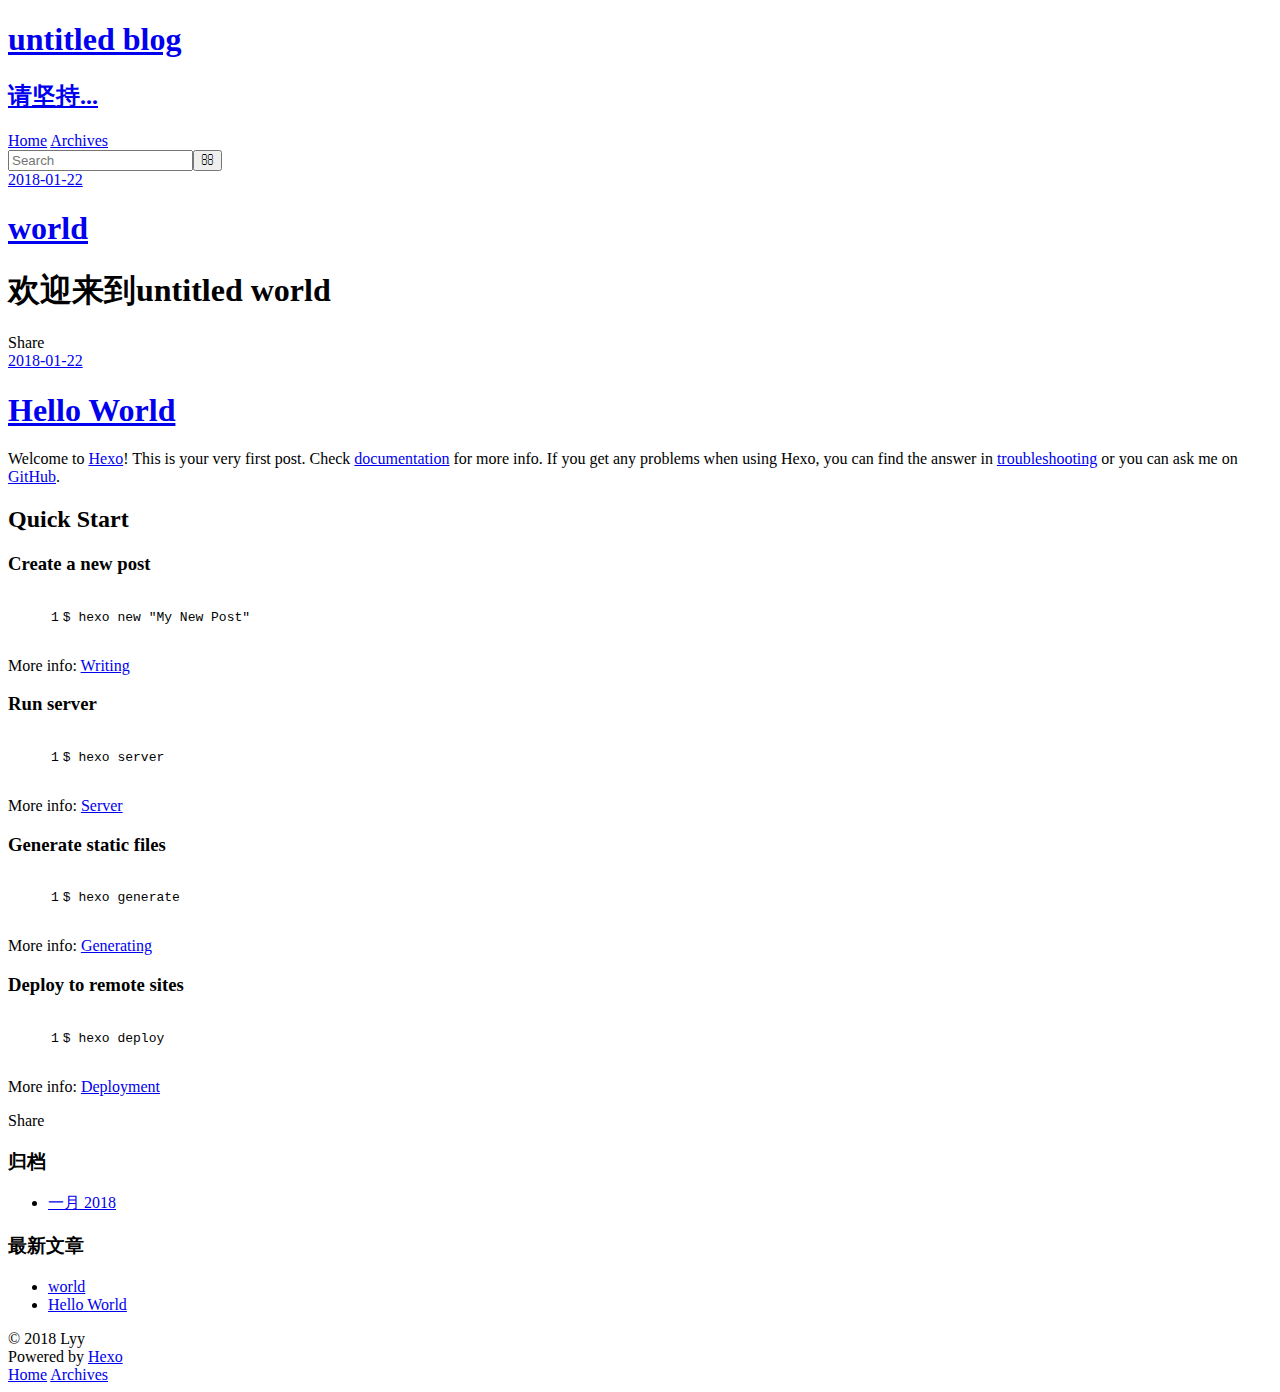
==== index.html @ 272313e8 "Site updated: 2018-01-22 14:54:11" ====
<!DOCTYPE html>
<html>
<head>
  <meta charset="utf-8">
  

  
  <title>untitled blog</title>
  <meta name="viewport" content="width=device-width, initial-scale=1, maximum-scale=1">
  <meta property="og:type" content="website">
<meta property="og:title" content="untitled blog">
<meta property="og:url" content="http://yoursite.com/index.html">
<meta property="og:site_name" content="untitled blog">
<meta property="og:locale" content="zh-CN">
<meta name="twitter:card" content="summary">
<meta name="twitter:title" content="untitled blog">
  
    <link rel="alternate" href="/atom.xml" title="untitled blog" type="application/atom+xml">
  
  
    <link rel="icon" href="/favicon.png">
  
  
    <link href="//fonts.googleapis.com/css?family=Source+Code+Pro" rel="stylesheet" type="text/css">
  
  <link rel="stylesheet" href="/css/style.css">
</head>

<body>
  <div id="container">
    <div id="wrap">
      <header id="header">
  <div id="banner"></div>
  <div id="header-outer" class="outer">
    <div id="header-title" class="inner">
      <h1 id="logo-wrap">
        <a href="/" id="logo">untitled blog</a>
      </h1>
      
        <h2 id="subtitle-wrap">
          <a href="/" id="subtitle">请坚持...</a>
        </h2>
      
    </div>
    <div id="header-inner" class="inner">
      <nav id="main-nav">
        <a id="main-nav-toggle" class="nav-icon"></a>
        
          <a class="main-nav-link" href="/">Home</a>
        
          <a class="main-nav-link" href="/archives">Archives</a>
        
      </nav>
      <nav id="sub-nav">
        
          <a id="nav-rss-link" class="nav-icon" href="/atom.xml" title="RSS Feed"></a>
        
        <a id="nav-search-btn" class="nav-icon" title="搜索"></a>
      </nav>
      <div id="search-form-wrap">
        <form action="//google.com/search" method="get" accept-charset="UTF-8" class="search-form"><input type="search" name="q" class="search-form-input" placeholder="Search"><button type="submit" class="search-form-submit">&#xF002;</button><input type="hidden" name="sitesearch" value="http://yoursite.com"></form>
      </div>
    </div>
  </div>
</header>
      <div class="outer">
        <section id="main">
  
    <article id="welcome-world" class="article article-type-welcome" itemscope itemprop="blogPost">
  <div class="article-meta">
    <a href="/2018/01/22/world/" class="article-date">
  <time datetime="2018-01-22T06:52:29.000Z" itemprop="datePublished">2018-01-22</time>
</a>
    
  </div>
  <div class="article-inner">
    
    
      <header class="article-header">
        
  
    <h1 itemprop="name">
      <a class="article-title" href="/2018/01/22/world/">world</a>
    </h1>
  

      </header>
    
    <div class="article-entry" itemprop="articleBody">
      
        <h1 id="欢迎来到untitled-world"><a href="#欢迎来到untitled-world" class="headerlink" title="欢迎来到untitled world"></a>欢迎来到untitled world</h1>
      
    </div>
    <footer class="article-footer">
      <a data-url="http://yoursite.com/2018/01/22/world/" data-id="cjcpuvu780000gp9j2wsirsv7" class="article-share-link">Share</a>
      
      
    </footer>
  </div>
  
</article>


  
    <article id="post-hello-world" class="article article-type-post" itemscope itemprop="blogPost">
  <div class="article-meta">
    <a href="/2018/01/22/hello-world/" class="article-date">
  <time datetime="2018-01-22T06:43:22.000Z" itemprop="datePublished">2018-01-22</time>
</a>
    
  </div>
  <div class="article-inner">
    
    
      <header class="article-header">
        
  
    <h1 itemprop="name">
      <a class="article-title" href="/2018/01/22/hello-world/">Hello World</a>
    </h1>
  

      </header>
    
    <div class="article-entry" itemprop="articleBody">
      
        <p>Welcome to <a href="https://hexo.io/" target="_blank" rel="noopener">Hexo</a>! This is your very first post. Check <a href="https://hexo.io/docs/" target="_blank" rel="noopener">documentation</a> for more info. If you get any problems when using Hexo, you can find the answer in <a href="https://hexo.io/docs/troubleshooting.html" target="_blank" rel="noopener">troubleshooting</a> or you can ask me on <a href="https://github.com/hexojs/hexo/issues" target="_blank" rel="noopener">GitHub</a>.</p>
<h2 id="Quick-Start"><a href="#Quick-Start" class="headerlink" title="Quick Start"></a>Quick Start</h2><h3 id="Create-a-new-post"><a href="#Create-a-new-post" class="headerlink" title="Create a new post"></a>Create a new post</h3><figure class="highlight bash"><table><tr><td class="gutter"><pre><span class="line">1</span><br></pre></td><td class="code"><pre><span class="line">$ hexo new <span class="string">"My New Post"</span></span><br></pre></td></tr></table></figure>
<p>More info: <a href="https://hexo.io/docs/writing.html" target="_blank" rel="noopener">Writing</a></p>
<h3 id="Run-server"><a href="#Run-server" class="headerlink" title="Run server"></a>Run server</h3><figure class="highlight bash"><table><tr><td class="gutter"><pre><span class="line">1</span><br></pre></td><td class="code"><pre><span class="line">$ hexo server</span><br></pre></td></tr></table></figure>
<p>More info: <a href="https://hexo.io/docs/server.html" target="_blank" rel="noopener">Server</a></p>
<h3 id="Generate-static-files"><a href="#Generate-static-files" class="headerlink" title="Generate static files"></a>Generate static files</h3><figure class="highlight bash"><table><tr><td class="gutter"><pre><span class="line">1</span><br></pre></td><td class="code"><pre><span class="line">$ hexo generate</span><br></pre></td></tr></table></figure>
<p>More info: <a href="https://hexo.io/docs/generating.html" target="_blank" rel="noopener">Generating</a></p>
<h3 id="Deploy-to-remote-sites"><a href="#Deploy-to-remote-sites" class="headerlink" title="Deploy to remote sites"></a>Deploy to remote sites</h3><figure class="highlight bash"><table><tr><td class="gutter"><pre><span class="line">1</span><br></pre></td><td class="code"><pre><span class="line">$ hexo deploy</span><br></pre></td></tr></table></figure>
<p>More info: <a href="https://hexo.io/docs/deployment.html" target="_blank" rel="noopener">Deployment</a></p>

      
    </div>
    <footer class="article-footer">
      <a data-url="http://yoursite.com/2018/01/22/hello-world/" data-id="cjcpuvu7d0001gp9js2d8llzy" class="article-share-link">Share</a>
      
      
    </footer>
  </div>
  
</article>


  


</section>
        
          <aside id="sidebar">
  
    

  
    

  
    
  
    
  <div class="widget-wrap">
    <h3 class="widget-title">归档</h3>
    <div class="widget">
      <ul class="archive-list"><li class="archive-list-item"><a class="archive-list-link" href="/archives/2018/01/">一月 2018</a></li></ul>
    </div>
  </div>


  
    
  <div class="widget-wrap">
    <h3 class="widget-title">最新文章</h3>
    <div class="widget">
      <ul>
        
          <li>
            <a href="/2018/01/22/world/">world</a>
          </li>
        
          <li>
            <a href="/2018/01/22/hello-world/">Hello World</a>
          </li>
        
      </ul>
    </div>
  </div>

  
</aside>
        
      </div>
      <footer id="footer">
  
  <div class="outer">
    <div id="footer-info" class="inner">
      &copy; 2018 Lyy<br>
      Powered by <a href="http://hexo.io/" target="_blank">Hexo</a>
    </div>
  </div>
</footer>
    </div>
    <nav id="mobile-nav">
  
    <a href="/" class="mobile-nav-link">Home</a>
  
    <a href="/archives" class="mobile-nav-link">Archives</a>
  
</nav>
    

<script src="//ajax.googleapis.com/ajax/libs/jquery/2.0.3/jquery.min.js"></script>


  <link rel="stylesheet" href="/fancybox/jquery.fancybox.css">
  <script src="/fancybox/jquery.fancybox.pack.js"></script>


<script src="/js/script.js"></script>



  </div>
</body>
</html>
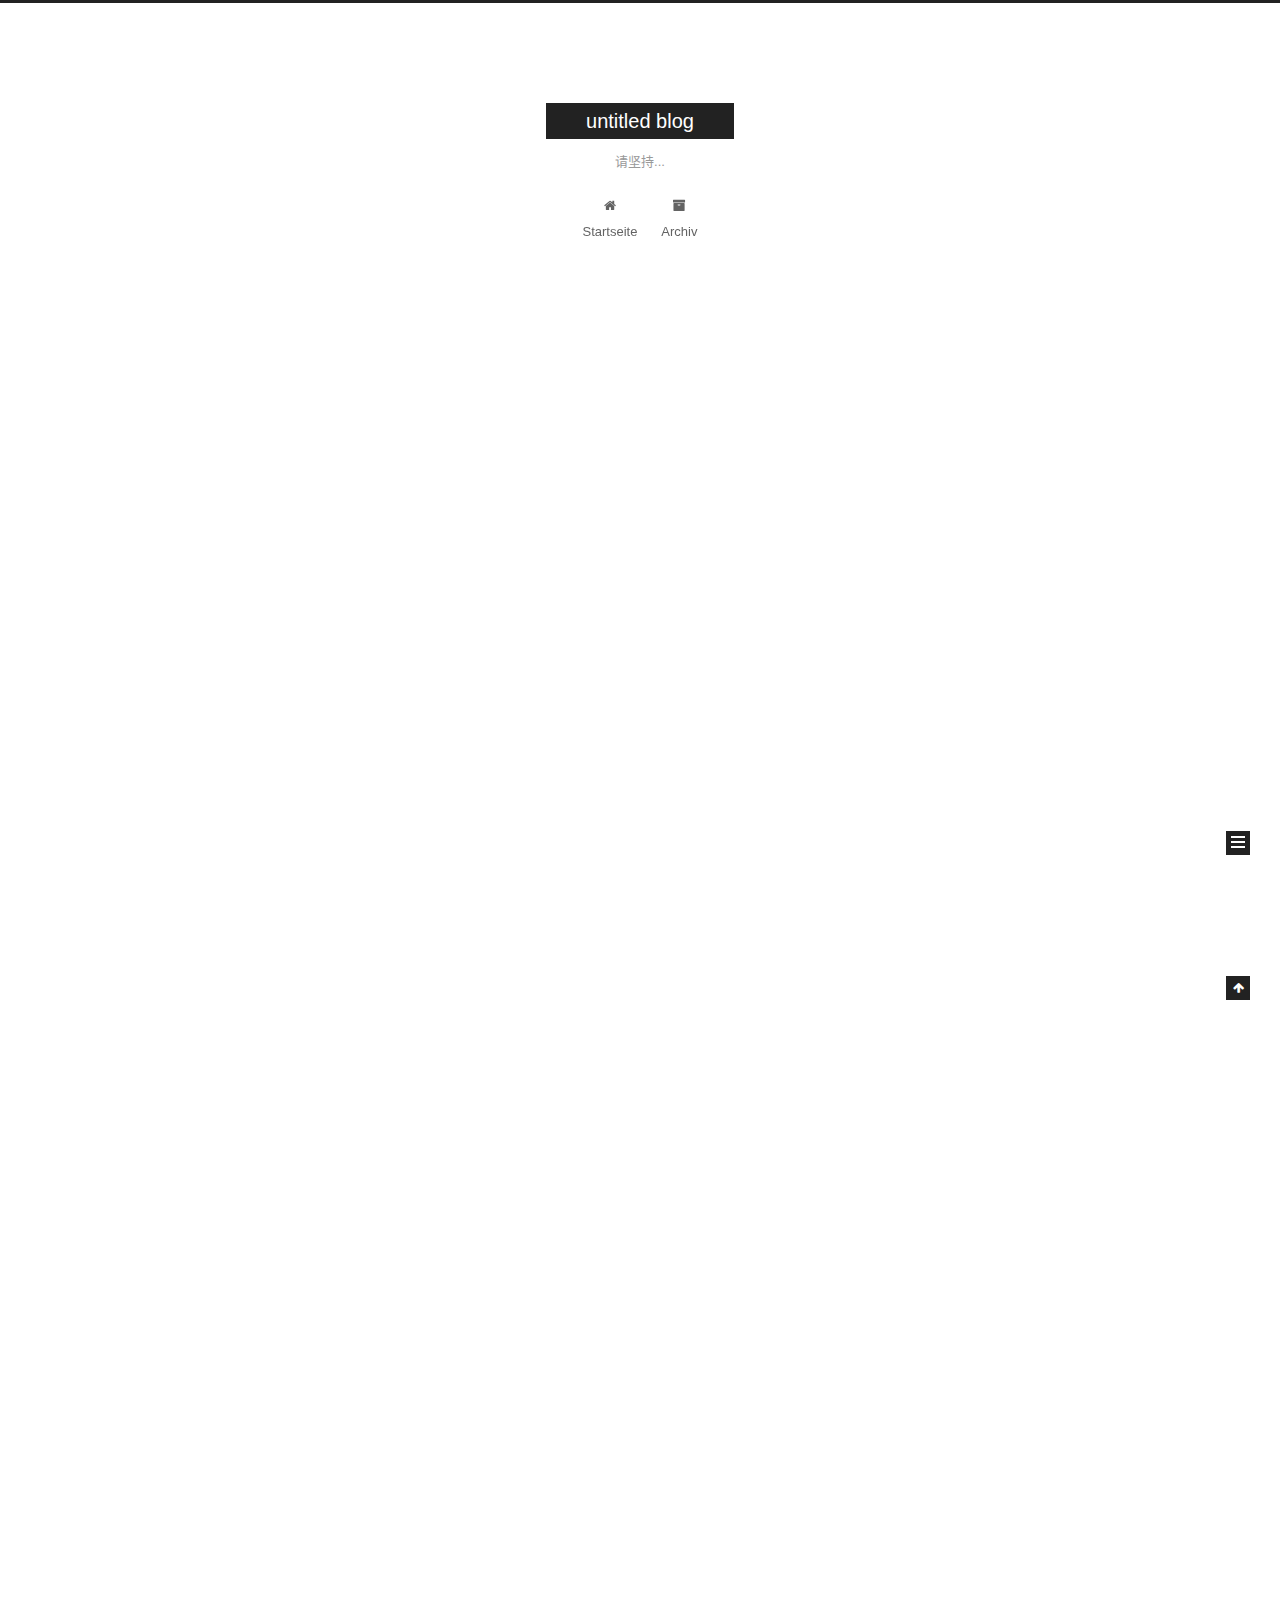
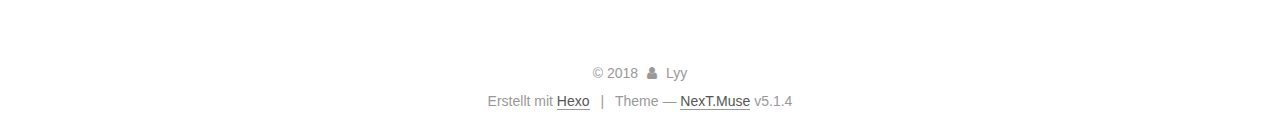
==== commit edd8219b: "Site updated: 2018-01-22 15:15:14" ====
--- a/index.html
+++ b/index.html
@@ -1,130 +1,425 @@
 <!DOCTYPE html>
-<html>
+
+
+
+  
+
+
+<html class="theme-next muse use-motion" lang="zh-CN">
 <head>
-  <meta charset="utf-8">
-  
-
-  
-  <title>untitled blog</title>
-  <meta name="viewport" content="width=device-width, initial-scale=1, maximum-scale=1">
-  <meta property="og:type" content="website">
+  <meta charset="UTF-8"/>
+<meta http-equiv="X-UA-Compatible" content="IE=edge" />
+<meta name="viewport" content="width=device-width, initial-scale=1, maximum-scale=1"/>
+<meta name="theme-color" content="#222">
+
+
+
+
+
+
+
+
+
+<meta http-equiv="Cache-Control" content="no-transform" />
+<meta http-equiv="Cache-Control" content="no-siteapp" />
+
+
+
+
+
+
+
+
+
+
+
+
+
+
+
+
+  
+  
+  <link href="/lib/fancybox/source/jquery.fancybox.css?v=2.1.5" rel="stylesheet" type="text/css" />
+
+
+
+
+
+
+
+<link href="/lib/font-awesome/css/font-awesome.min.css?v=4.6.2" rel="stylesheet" type="text/css" />
+
+<link href="/css/main.css?v=5.1.4" rel="stylesheet" type="text/css" />
+
+
+  <link rel="apple-touch-icon" sizes="180x180" href="/images/apple-touch-icon-next.png?v=5.1.4">
+
+
+  <link rel="icon" type="image/png" sizes="32x32" href="/images/favicon-32x32-next.png?v=5.1.4">
+
+
+  <link rel="icon" type="image/png" sizes="16x16" href="/images/favicon-16x16-next.png?v=5.1.4">
+
+
+  <link rel="mask-icon" href="/images/logo.svg?v=5.1.4" color="#222">
+
+
+
+
+
+  <meta name="keywords" content="Hexo, NexT" />
+
+
+
+
+
+
+
+
+
+
+<meta property="og:type" content="website">
 <meta property="og:title" content="untitled blog">
 <meta property="og:url" content="http://yoursite.com/index.html">
 <meta property="og:site_name" content="untitled blog">
 <meta property="og:locale" content="zh-CN">
 <meta name="twitter:card" content="summary">
 <meta name="twitter:title" content="untitled blog">
-  
-    <link rel="alternate" href="/atom.xml" title="untitled blog" type="application/atom+xml">
-  
-  
-    <link rel="icon" href="/favicon.png">
-  
-  
-    <link href="//fonts.googleapis.com/css?family=Source+Code+Pro" rel="stylesheet" type="text/css">
-  
-  <link rel="stylesheet" href="/css/style.css">
+
+
+
+<script type="text/javascript" id="hexo.configurations">
+  var NexT = window.NexT || {};
+  var CONFIG = {
+    root: '/',
+    scheme: 'Muse',
+    version: '5.1.4',
+    sidebar: {"position":"left","display":"post","offset":12,"b2t":false,"scrollpercent":false,"onmobile":false},
+    fancybox: true,
+    tabs: true,
+    motion: {"enable":true,"async":false,"transition":{"post_block":"fadeIn","post_header":"slideDownIn","post_body":"slideDownIn","coll_header":"slideLeftIn","sidebar":"slideUpIn"}},
+    duoshuo: {
+      userId: '0',
+      author: 'Author'
+    },
+    algolia: {
+      applicationID: '',
+      apiKey: '',
+      indexName: '',
+      hits: {"per_page":10},
+      labels: {"input_placeholder":"Search for Posts","hits_empty":"We didn't find any results for the search: ${query}","hits_stats":"${hits} results found in ${time} ms"}
+    }
+  };
+</script>
+
+
+
+  <link rel="canonical" href="http://yoursite.com/"/>
+
+
+
+
+
+  <title>untitled blog</title>
+  
+
+
+
+
+
+
+
+
 </head>
 
-<body>
-  <div id="container">
-    <div id="wrap">
-      <header id="header">
-  <div id="banner"></div>
-  <div id="header-outer" class="outer">
-    <div id="header-title" class="inner">
-      <h1 id="logo-wrap">
-        <a href="/" id="logo">untitled blog</a>
-      </h1>
-      
-        <h2 id="subtitle-wrap">
-          <a href="/" id="subtitle">请坚持...</a>
-        </h2>
-      
+<body itemscope itemtype="http://schema.org/WebPage" lang="zh-CN">
+
+  
+  
+    
+  
+
+  <div class="container sidebar-position-left 
+  page-home">
+    <div class="headband"></div>
+
+    <header id="header" class="header" itemscope itemtype="http://schema.org/WPHeader">
+      <div class="header-inner"><div class="site-brand-wrapper">
+  <div class="site-meta ">
+    
+
+    <div class="custom-logo-site-title">
+      <a href="/"  class="brand" rel="start">
+        <span class="logo-line-before"><i></i></span>
+        <span class="site-title">untitled blog</span>
+        <span class="logo-line-after"><i></i></span>
+      </a>
     </div>
-    <div id="header-inner" class="inner">
-      <nav id="main-nav">
-        <a id="main-nav-toggle" class="nav-icon"></a>
-        
-          <a class="main-nav-link" href="/">Home</a>
-        
-          <a class="main-nav-link" href="/archives">Archives</a>
-        
-      </nav>
-      <nav id="sub-nav">
-        
-          <a id="nav-rss-link" class="nav-icon" href="/atom.xml" title="RSS Feed"></a>
-        
-        <a id="nav-search-btn" class="nav-icon" title="搜索"></a>
-      </nav>
-      <div id="search-form-wrap">
-        <form action="//google.com/search" method="get" accept-charset="UTF-8" class="search-form"><input type="search" name="q" class="search-form-input" placeholder="Search"><button type="submit" class="search-form-submit">&#xF002;</button><input type="hidden" name="sitesearch" value="http://yoursite.com"></form>
-      </div>
+      
+        <p class="site-subtitle">请坚持...</p>
+      
+  </div>
+
+  <div class="site-nav-toggle">
+    <button>
+      <span class="btn-bar"></span>
+      <span class="btn-bar"></span>
+      <span class="btn-bar"></span>
+    </button>
+  </div>
+</div>
+
+<nav class="site-nav">
+  
+
+  
+    <ul id="menu" class="menu">
+      
+        
+        <li class="menu-item menu-item-home">
+          <a href="/" rel="section">
+            
+              <i class="menu-item-icon fa fa-fw fa-home"></i> <br />
+            
+            Startseite
+          </a>
+        </li>
+      
+        
+        <li class="menu-item menu-item-archives">
+          <a href="/archives/" rel="section">
+            
+              <i class="menu-item-icon fa fa-fw fa-archive"></i> <br />
+            
+            Archiv
+          </a>
+        </li>
+      
+
+      
+    </ul>
+  
+
+  
+</nav>
+
+
+
+ </div>
+    </header>
+
+    <main id="main" class="main">
+      <div class="main-inner">
+        <div class="content-wrap">
+          <div id="content" class="content">
+            
+  <section id="posts" class="posts-expand">
+    
+      
+
+  
+
+  
+  
+  
+
+  <article class="post post-type-normal" itemscope itemtype="http://schema.org/Article">
+  
+  
+  
+  <div class="post-block">
+    <link itemprop="mainEntityOfPage" href="http://yoursite.com/2018/01/22/world/">
+
+    <span hidden itemprop="author" itemscope itemtype="http://schema.org/Person">
+      <meta itemprop="name" content="Lyy">
+      <meta itemprop="description" content="">
+      <meta itemprop="image" content="/images/avatar.gif">
+    </span>
+
+    <span hidden itemprop="publisher" itemscope itemtype="http://schema.org/Organization">
+      <meta itemprop="name" content="untitled blog">
+    </span>
+
+    
+      <header class="post-header">
+
+        
+        
+          <h1 class="post-title" itemprop="name headline">
+                
+                <a class="post-title-link" href="/2018/01/22/world/" itemprop="url">world</a></h1>
+        
+
+        <div class="post-meta">
+          <span class="post-time">
+            
+              <span class="post-meta-item-icon">
+                <i class="fa fa-calendar-o"></i>
+              </span>
+              
+                <span class="post-meta-item-text">Veröffentlicht am</span>
+              
+              <time title="Post created" itemprop="dateCreated datePublished" datetime="2018-01-22T14:52:29+08:00">
+                2018-01-22
+              </time>
+            
+
+            
+
+            
+          </span>
+
+          
+
+          
+            
+          
+
+          
+          
+
+          
+
+          
+
+          
+
+        </div>
+      </header>
+    
+
+    
+    
+    
+    <div class="post-body" itemprop="articleBody">
+
+      
+      
+
+      
+        
+          
+            <h1 id="欢迎来到untitled-world"><a href="#欢迎来到untitled-world" class="headerlink" title="欢迎来到untitled world"></a>欢迎来到untitled world</h1>
+          
+        
+      
     </div>
-  </div>
-</header>
-      <div class="outer">
-        <section id="main">
-  
-    <article id="welcome-world" class="article article-type-welcome" itemscope itemprop="blogPost">
-  <div class="article-meta">
-    <a href="/2018/01/22/world/" class="article-date">
-  <time datetime="2018-01-22T06:52:29.000Z" itemprop="datePublished">2018-01-22</time>
-</a>
-    
-  </div>
-  <div class="article-inner">
-    
-    
-      <header class="article-header">
-        
-  
-    <h1 itemprop="name">
-      <a class="article-title" href="/2018/01/22/world/">world</a>
-    </h1>
-  
-
-      </header>
-    
-    <div class="article-entry" itemprop="articleBody">
-      
-        <h1 id="欢迎来到untitled-world"><a href="#欢迎来到untitled-world" class="headerlink" title="欢迎来到untitled world"></a>欢迎来到untitled world</h1>
-      
-    </div>
-    <footer class="article-footer">
-      <a data-url="http://yoursite.com/2018/01/22/world/" data-id="cjcpuvu780000gp9j2wsirsv7" class="article-share-link">Share</a>
-      
+    
+    
+    
+
+    
+
+    
+
+    
+
+    <footer class="post-footer">
+      
+
+      
+
+      
+
+      
+      
+        <div class="post-eof"></div>
       
     </footer>
   </div>
   
-</article>
-
-
-  
-    <article id="post-hello-world" class="article article-type-post" itemscope itemprop="blogPost">
-  <div class="article-meta">
-    <a href="/2018/01/22/hello-world/" class="article-date">
-  <time datetime="2018-01-22T06:43:22.000Z" itemprop="datePublished">2018-01-22</time>
-</a>
-    
-  </div>
-  <div class="article-inner">
-    
-    
-      <header class="article-header">
-        
-  
-    <h1 itemprop="name">
-      <a class="article-title" href="/2018/01/22/hello-world/">Hello World</a>
-    </h1>
-  
-
+  
+  
+  </article>
+
+
+    
+      
+
+  
+
+  
+  
+  
+
+  <article class="post post-type-normal" itemscope itemtype="http://schema.org/Article">
+  
+  
+  
+  <div class="post-block">
+    <link itemprop="mainEntityOfPage" href="http://yoursite.com/2018/01/22/hello-world/">
+
+    <span hidden itemprop="author" itemscope itemtype="http://schema.org/Person">
+      <meta itemprop="name" content="Lyy">
+      <meta itemprop="description" content="">
+      <meta itemprop="image" content="/images/avatar.gif">
+    </span>
+
+    <span hidden itemprop="publisher" itemscope itemtype="http://schema.org/Organization">
+      <meta itemprop="name" content="untitled blog">
+    </span>
+
+    
+      <header class="post-header">
+
+        
+        
+          <h1 class="post-title" itemprop="name headline">
+                
+                <a class="post-title-link" href="/2018/01/22/hello-world/" itemprop="url">Hello World</a></h1>
+        
+
+        <div class="post-meta">
+          <span class="post-time">
+            
+              <span class="post-meta-item-icon">
+                <i class="fa fa-calendar-o"></i>
+              </span>
+              
+                <span class="post-meta-item-text">Veröffentlicht am</span>
+              
+              <time title="Post created" itemprop="dateCreated datePublished" datetime="2018-01-22T14:43:22+08:00">
+                2018-01-22
+              </time>
+            
+
+            
+
+            
+          </span>
+
+          
+
+          
+            
+          
+
+          
+          
+
+          
+
+          
+
+          
+
+        </div>
       </header>
     
-    <div class="article-entry" itemprop="articleBody">
-      
-        <p>Welcome to <a href="https://hexo.io/" target="_blank" rel="noopener">Hexo</a>! This is your very first post. Check <a href="https://hexo.io/docs/" target="_blank" rel="noopener">documentation</a> for more info. If you get any problems when using Hexo, you can find the answer in <a href="https://hexo.io/docs/troubleshooting.html" target="_blank" rel="noopener">troubleshooting</a> or you can ask me on <a href="https://github.com/hexojs/hexo/issues" target="_blank" rel="noopener">GitHub</a>.</p>
+
+    
+    
+    
+    <div class="post-body" itemprop="articleBody">
+
+      
+      
+
+      
+        
+          
+            <p>Welcome to <a href="https://hexo.io/" target="_blank" rel="noopener">Hexo</a>! This is your very first post. Check <a href="https://hexo.io/docs/" target="_blank" rel="noopener">documentation</a> for more info. If you get any problems when using Hexo, you can find the answer in <a href="https://hexo.io/docs/troubleshooting.html" target="_blank" rel="noopener">troubleshooting</a> or you can ask me on <a href="https://github.com/hexojs/hexo/issues" target="_blank" rel="noopener">GitHub</a>.</p>
 <h2 id="Quick-Start"><a href="#Quick-Start" class="headerlink" title="Quick Start"></a>Quick Start</h2><h3 id="Create-a-new-post"><a href="#Create-a-new-post" class="headerlink" title="Create a new post"></a>Create a new post</h3><figure class="highlight bash"><table><tr><td class="gutter"><pre><span class="line">1</span><br></pre></td><td class="code"><pre><span class="line">$ hexo new <span class="string">"My New Post"</span></span><br></pre></td></tr></table></figure>
 <p>More info: <a href="https://hexo.io/docs/writing.html" target="_blank" rel="noopener">Writing</a></p>
 <h3 id="Run-server"><a href="#Run-server" class="headerlink" title="Run server"></a>Run server</h3><figure class="highlight bash"><table><tr><td class="gutter"><pre><span class="line">1</span><br></pre></td><td class="code"><pre><span class="line">$ hexo server</span><br></pre></td></tr></table></figure>
@@ -134,95 +429,307 @@
 <h3 id="Deploy-to-remote-sites"><a href="#Deploy-to-remote-sites" class="headerlink" title="Deploy to remote sites"></a>Deploy to remote sites</h3><figure class="highlight bash"><table><tr><td class="gutter"><pre><span class="line">1</span><br></pre></td><td class="code"><pre><span class="line">$ hexo deploy</span><br></pre></td></tr></table></figure>
 <p>More info: <a href="https://hexo.io/docs/deployment.html" target="_blank" rel="noopener">Deployment</a></p>
 
+          
+        
       
     </div>
-    <footer class="article-footer">
-      <a data-url="http://yoursite.com/2018/01/22/hello-world/" data-id="cjcpuvu7d0001gp9js2d8llzy" class="article-share-link">Share</a>
-      
+    
+    
+    
+
+    
+
+    
+
+    
+
+    <footer class="post-footer">
+      
+
+      
+
+      
+
+      
+      
+        <div class="post-eof"></div>
       
     </footer>
   </div>
   
-</article>
-
-
-  
-
-
-</section>
-        
-          <aside id="sidebar">
-  
-    
-
-  
-    
-
-  
-    
-  
-    
-  <div class="widget-wrap">
-    <h3 class="widget-title">归档</h3>
-    <div class="widget">
-      <ul class="archive-list"><li class="archive-list-item"><a class="archive-list-link" href="/archives/2018/01/">一月 2018</a></li></ul>
+  
+  
+  </article>
+
+
+    
+  </section>
+
+  
+
+
+          </div>
+          
+
+
+          
+
+        </div>
+        
+          
+  
+  <div class="sidebar-toggle">
+    <div class="sidebar-toggle-line-wrap">
+      <span class="sidebar-toggle-line sidebar-toggle-line-first"></span>
+      <span class="sidebar-toggle-line sidebar-toggle-line-middle"></span>
+      <span class="sidebar-toggle-line sidebar-toggle-line-last"></span>
     </div>
   </div>
 
-
-  
-    
-  <div class="widget-wrap">
-    <h3 class="widget-title">最新文章</h3>
-    <div class="widget">
-      <ul>
-        
-          <li>
-            <a href="/2018/01/22/world/">world</a>
-          </li>
-        
-          <li>
-            <a href="/2018/01/22/hello-world/">Hello World</a>
-          </li>
-        
-      </ul>
+  <aside id="sidebar" class="sidebar">
+    
+    <div class="sidebar-inner">
+
+      
+
+      
+
+      <section class="site-overview-wrap sidebar-panel sidebar-panel-active">
+        <div class="site-overview">
+          <div class="site-author motion-element" itemprop="author" itemscope itemtype="http://schema.org/Person">
+            
+              <p class="site-author-name" itemprop="name">Lyy</p>
+              <p class="site-description motion-element" itemprop="description"></p>
+          </div>
+
+          <nav class="site-state motion-element">
+
+            
+              <div class="site-state-item site-state-posts">
+              
+                <a href="/archives/">
+              
+                  <span class="site-state-item-count">2</span>
+                  <span class="site-state-item-name">Artikel</span>
+                </a>
+              </div>
+            
+
+            
+
+            
+
+          </nav>
+
+          
+
+          
+
+          
+          
+
+          
+          
+
+          
+
+        </div>
+      </section>
+
+      
+
+      
+
     </div>
+  </aside>
+
+
+        
+      </div>
+    </main>
+
+    <footer id="footer" class="footer">
+      <div class="footer-inner">
+        <div class="copyright">&copy; <span itemprop="copyrightYear">2018</span>
+  <span class="with-love">
+    <i class="fa fa-user"></i>
+  </span>
+  <span class="author" itemprop="copyrightHolder">Lyy</span>
+
+  
+</div>
+
+
+  <div class="powered-by">Erstellt mit  <a class="theme-link" target="_blank" href="https://hexo.io">Hexo</a></div>
+
+
+
+  <span class="post-meta-divider">|</span>
+
+
+
+  <div class="theme-info">Theme &mdash; <a class="theme-link" target="_blank" href="https://github.com/iissnan/hexo-theme-next">NexT.Muse</a> v5.1.4</div>
+
+
+
+
+        
+
+
+
+
+
+
+
+        
+      </div>
+    </footer>
+
+    
+      <div class="back-to-top">
+        <i class="fa fa-arrow-up"></i>
+        
+      </div>
+    
+
+    
+
   </div>
 
   
-</aside>
-        
-      </div>
-      <footer id="footer">
-  
-  <div class="outer">
-    <div id="footer-info" class="inner">
-      &copy; 2018 Lyy<br>
-      Powered by <a href="http://hexo.io/" target="_blank">Hexo</a>
-    </div>
-  </div>
-</footer>
-    </div>
-    <nav id="mobile-nav">
-  
-    <a href="/" class="mobile-nav-link">Home</a>
-  
-    <a href="/archives" class="mobile-nav-link">Archives</a>
-  
-</nav>
-    
-
-<script src="//ajax.googleapis.com/ajax/libs/jquery/2.0.3/jquery.min.js"></script>
-
-
-  <link rel="stylesheet" href="/fancybox/jquery.fancybox.css">
-  <script src="/fancybox/jquery.fancybox.pack.js"></script>
-
-
-<script src="/js/script.js"></script>
-
-
-
-  </div>
+
+<script type="text/javascript">
+  if (Object.prototype.toString.call(window.Promise) !== '[object Function]') {
+    window.Promise = null;
+  }
+</script>
+
+
+
+
+
+
+
+
+
+  
+
+
+
+
+
+
+
+
+
+
+
+
+  
+  
+    <script type="text/javascript" src="/lib/jquery/index.js?v=2.1.3"></script>
+  
+
+  
+  
+    <script type="text/javascript" src="/lib/fastclick/lib/fastclick.min.js?v=1.0.6"></script>
+  
+
+  
+  
+    <script type="text/javascript" src="/lib/jquery_lazyload/jquery.lazyload.js?v=1.9.7"></script>
+  
+
+  
+  
+    <script type="text/javascript" src="/lib/velocity/velocity.min.js?v=1.2.1"></script>
+  
+
+  
+  
+    <script type="text/javascript" src="/lib/velocity/velocity.ui.min.js?v=1.2.1"></script>
+  
+
+  
+  
+    <script type="text/javascript" src="/lib/fancybox/source/jquery.fancybox.pack.js?v=2.1.5"></script>
+  
+
+
+  
+
+
+  <script type="text/javascript" src="/js/src/utils.js?v=5.1.4"></script>
+
+  <script type="text/javascript" src="/js/src/motion.js?v=5.1.4"></script>
+
+
+
+  
+  
+
+  
+
+  
+
+
+  <script type="text/javascript" src="/js/src/bootstrap.js?v=5.1.4"></script>
+
+
+
+  
+
+
+  
+
+
+
+
+	
+
+
+
+
+
+  
+
+
+
+
+
+  
+
+
+
+
+
+
+
+
+
+
+
+
+  
+
+
+
+
+
+  
+
+  
+
+  
+
+  
+  
+
+  
+
+  
+
+  
+
 </body>
-</html>+</html>
--- a/css/main.css
+++ b/css/main.css
@@ -0,0 +1,2662 @@
+/* normalize.css v3.0.2 | MIT License | git.io/normalize */
+html {
+  font-family: sans-serif; /* 1 */
+  -ms-text-size-adjust: 100%; /* 2 */
+  -webkit-text-size-adjust: 100%; /* 2 */
+}
+body {
+  margin: 0;
+}
+article,
+aside,
+details,
+figcaption,
+figure,
+footer,
+header,
+hgroup,
+main,
+menu,
+nav,
+section,
+summary {
+  display: block;
+}
+audio,
+canvas,
+progress,
+video {
+  display: inline-block; /* 1 */
+  vertical-align: baseline; /* 2 */
+}
+audio:not([controls]) {
+  display: none;
+  height: 0;
+}
+[hidden],
+template {
+  display: none;
+}
+a {
+  background-color: transparent;
+}
+a:active,
+a:hover {
+  outline: 0;
+}
+abbr[title] {
+  border-bottom: 1px dotted;
+}
+b,
+strong {
+  font-weight: bold;
+}
+dfn {
+  font-style: italic;
+}
+h1 {
+  font-size: 2em;
+  margin: 0.67em 0;
+}
+mark {
+  background: #ff0;
+  color: #000;
+}
+small {
+  font-size: 80%;
+}
+sub,
+sup {
+  font-size: 75%;
+  line-height: 0;
+  position: relative;
+  vertical-align: baseline;
+}
+sup {
+  top: -0.5em;
+}
+sub {
+  bottom: -0.25em;
+}
+img {
+  border: 0;
+}
+svg:not(:root) {
+  overflow: hidden;
+}
+figure {
+  margin: 1em 40px;
+}
+hr {
+  -moz-box-sizing: content-box;
+  box-sizing: content-box;
+  height: 0;
+}
+pre {
+  overflow: auto;
+}
+code,
+kbd,
+pre,
+samp {
+  font-family: monospace, monospace;
+  font-size: 1em;
+}
+button,
+input,
+optgroup,
+select,
+textarea {
+  color: inherit; /* 1 */
+  font: inherit; /* 2 */
+  margin: 0; /* 3 */
+}
+button {
+  overflow: visible;
+}
+button,
+select {
+  text-transform: none;
+}
+button,
+html input[type="button"],
+input[type="reset"],
+input[type="submit"] {
+  -webkit-appearance: button; /* 2 */
+  cursor: pointer; /* 3 */
+}
+button[disabled],
+html input[disabled] {
+  cursor: default;
+}
+button::-moz-focus-inner,
+input::-moz-focus-inner {
+  border: 0;
+  padding: 0;
+}
+input {
+  line-height: normal;
+}
+input[type="checkbox"],
+input[type="radio"] {
+  box-sizing: border-box; /* 1 */
+  padding: 0; /* 2 */
+}
+input[type="number"]::-webkit-inner-spin-button,
+input[type="number"]::-webkit-outer-spin-button {
+  height: auto;
+}
+input[type="search"] {
+  -webkit-appearance: textfield; /* 1 */
+  -moz-box-sizing: content-box;
+  -webkit-box-sizing: content-box; /* 2 */
+  box-sizing: content-box;
+}
+input[type="search"]::-webkit-search-cancel-button,
+input[type="search"]::-webkit-search-decoration {
+  -webkit-appearance: none;
+}
+fieldset {
+  border: 1px solid #c0c0c0;
+  margin: 0 2px;
+  padding: 0.35em 0.625em 0.75em;
+}
+legend {
+  border: 0; /* 1 */
+  padding: 0; /* 2 */
+}
+textarea {
+  overflow: auto;
+}
+optgroup {
+  font-weight: bold;
+}
+table {
+  border-collapse: collapse;
+  border-spacing: 0;
+}
+td,
+th {
+  padding: 0;
+}
+::selection {
+  background: #262a30;
+  color: #fff;
+}
+body {
+  position: relative;
+  font-family: 'Lato', "PingFang SC", "Microsoft YaHei", sans-serif;
+  font-size: 14px;
+  line-height: 2;
+  color: #555;
+  background: #fff;
+}
+@media (max-width: 767px) {
+  body {
+    padding-right: 0 !important;
+  }
+}
+@media (min-width: 768px) and (max-width: 991px) {
+  body {
+    padding-right: 0 !important;
+  }
+}
+@media (min-width: 1600px) {
+  body {
+    font-size: 16px;
+  }
+}
+h1,
+h2,
+h3,
+h4,
+h5,
+h6 {
+  margin: 0;
+  padding: 0;
+  font-weight: bold;
+  line-height: 1.5;
+  font-family: 'Lato', "PingFang SC", "Microsoft YaHei", sans-serif;
+}
+h2,
+h3,
+h4,
+h5,
+h6 {
+  margin: 20px 0 15px;
+}
+h1 {
+  font-size: 22px;
+}
+@media (max-width: 767px) {
+  h1 {
+    font-size: 18px;
+  }
+}
+h2 {
+  font-size: 20px;
+}
+@media (max-width: 767px) {
+  h2 {
+    font-size: 16px;
+  }
+}
+h3 {
+  font-size: 18px;
+}
+@media (max-width: 767px) {
+  h3 {
+    font-size: 14px;
+  }
+}
+h4 {
+  font-size: 16px;
+}
+@media (max-width: 767px) {
+  h4 {
+    font-size: 12px;
+  }
+}
+h5 {
+  font-size: 14px;
+}
+@media (max-width: 767px) {
+  h5 {
+    font-size: 10px;
+  }
+}
+h6 {
+  font-size: 12px;
+}
+@media (max-width: 767px) {
+  h6 {
+    font-size: 8px;
+  }
+}
+p {
+  margin: 0 0 20px 0;
+}
+a {
+  color: #555;
+  text-decoration: none;
+  outline: none;
+  border-bottom: 1px solid #999;
+  word-wrap: break-word;
+}
+a:hover {
+  color: #222;
+  border-bottom-color: #222;
+}
+blockquote {
+  margin: 0;
+  padding: 0;
+}
+img {
+  display: block;
+  margin: auto;
+  max-width: 100%;
+  height: auto;
+}
+hr {
+  margin: 40px 0;
+  height: 3px;
+  border: none;
+  background-color: #ddd;
+  background-image: repeating-linear-gradient(-45deg, #fff, #fff 4px, transparent 4px, transparent 8px);
+}
+blockquote {
+  padding: 0 15px;
+  color: #666;
+  border-left: 4px solid #ddd;
+}
+blockquote cite::before {
+  content: "-";
+  padding: 0 5px;
+}
+dt {
+  font-weight: 700;
+}
+dd {
+  margin: 0;
+  padding: 0;
+}
+kbd {
+  border: 1px solid #ccc;
+  border-radius: 0.2em;
+  box-shadow: 0.1em 0.1em 0.2em rgba(0,0,0,0.1);
+  background-color: #f9f9f9;
+  font-family: inherit;
+  background-image: -webkit-linear-gradient(top, #eee, #fff, #eee);
+  padding: 0.1em 0.3em;
+  white-space: nowrap;
+}
+.text-left {
+  text-align: left;
+}
+.text-center {
+  text-align: center;
+}
+.text-right {
+  text-align: right;
+}
+.text-justify {
+  text-align: justify;
+}
+.text-nowrap {
+  white-space: nowrap;
+}
+.text-lowercase {
+  text-transform: lowercase;
+}
+.text-uppercase {
+  text-transform: uppercase;
+}
+.text-capitalize {
+  text-transform: capitalize;
+}
+.center-block {
+  display: block;
+  margin-left: auto;
+  margin-right: auto;
+}
+.clearfix:before,
+.clearfix:after {
+  content: " ";
+  display: table;
+}
+.clearfix:after {
+  clear: both;
+}
+.pullquote {
+  width: 45%;
+}
+.pullquote.left {
+  float: left;
+  margin-left: 5px;
+  margin-right: 10px;
+}
+.pullquote.right {
+  float: right;
+  margin-left: 10px;
+  margin-right: 5px;
+}
+.affix.affix.affix {
+  position: fixed;
+}
+.translation {
+  margin-top: -20px;
+  font-size: 14px;
+  color: #999;
+}
+.scrollbar-measure {
+  width: 100px;
+  height: 100px;
+  overflow: scroll;
+  position: absolute;
+  top: -9999px;
+}
+.use-motion .motion-element {
+  opacity: 0;
+}
+table {
+  margin: 20px 0;
+  width: 100%;
+  border-collapse: collapse;
+  border-spacing: 0;
+  border: 1px solid #ddd;
+  font-size: 14px;
+  table-layout: fixed;
+  word-wrap: break-all;
+}
+table>tbody>tr:nth-of-type(odd) {
+  background-color: #f9f9f9;
+}
+table>tbody>tr:hover {
+  background-color: #f5f5f5;
+}
+caption,
+th,
+td {
+  padding: 8px;
+  text-align: left;
+  vertical-align: middle;
+  font-weight: normal;
+}
+th,
+td {
+  border-bottom: 3px solid #ddd;
+  border-right: 1px solid #eee;
+}
+th {
+  padding-bottom: 10px;
+  font-weight: 700;
+}
+td {
+  border-bottom-width: 1px;
+}
+html,
+body {
+  height: 100%;
+}
+.container {
+  position: relative;
+  min-height: 100%;
+}
+.header-inner {
+  margin: 0 auto;
+  padding: 100px 0 70px;
+  width: 700px;
+}
+@media (min-width: 1600px) {
+  .container .header-inner {
+    width: 900px;
+  }
+}
+.main {
+  padding-bottom: 150px;
+}
+.main-inner {
+  margin: 0 auto;
+  width: 700px;
+}
+@media (min-width: 1600px) {
+  .container .main-inner {
+    width: 900px;
+  }
+}
+.footer {
+  position: absolute;
+  left: 0;
+  bottom: 0;
+  width: 100%;
+  min-height: 50px;
+}
+.footer-inner {
+  box-sizing: border-box;
+  margin: 20px auto;
+  width: 700px;
+}
+@media (min-width: 1600px) {
+  .container .footer-inner {
+    width: 900px;
+  }
+}
+pre,
+.highlight {
+  overflow: auto;
+  margin: 20px 0;
+  padding: 0;
+  font-size: 13px;
+  color: #4d4d4c;
+  background: #f7f7f7;
+  line-height: 1.6;
+}
+pre,
+code {
+  font-family: consolas, Menlo, "PingFang SC", "Microsoft YaHei", monospace;
+}
+code {
+  padding: 2px 4px;
+  word-wrap: break-word;
+  color: #555;
+  background: #eee;
+  border-radius: 3px;
+  font-size: 13px;
+}
+pre {
+  padding: 10px;
+}
+pre code {
+  padding: 0;
+  color: #4d4d4c;
+  background: none;
+  text-shadow: none;
+}
+.highlight {
+  border-radius: 1px;
+}
+.highlight pre {
+  border: none;
+  margin: 0;
+  padding: 10px 0;
+}
+.highlight table {
+  margin: 0;
+  width: auto;
+  border: none;
+}
+.highlight td {
+  border: none;
+  padding: 0;
+}
+.highlight figcaption {
+  font-size: 1em;
+  color: #4d4d4c;
+  line-height: 1em;
+  margin-bottom: 1em;
+}
+.highlight figcaption:before,
+.highlight figcaption:after {
+  content: " ";
+  display: table;
+}
+.highlight figcaption:after {
+  clear: both;
+}
+.highlight figcaption a {
+  float: right;
+  color: #4d4d4c;
+}
+.highlight figcaption a:hover {
+  border-bottom-color: #4d4d4c;
+}
+.highlight .gutter pre {
+  padding-left: 10px;
+  padding-right: 10px;
+  color: #869194;
+  text-align: right;
+  background-color: #eff2f3;
+}
+.highlight .code pre {
+  width: 100%;
+  padding-left: 10px;
+  padding-right: 10px;
+  background-color: #f7f7f7;
+}
+.highlight .line {
+  height: 20px;
+}
+.gutter {
+  -webkit-user-select: none;
+  -moz-user-select: none;
+  -ms-user-select: none;
+  user-select: none;
+}
+.gist table {
+  width: auto;
+}
+.gist table td {
+  border: none;
+}
+pre .deletion {
+  background: #fdd;
+}
+pre .addition {
+  background: #dfd;
+}
+pre .meta {
+  color: #8959a8;
+}
+pre .comment {
+  color: #8e908c;
+}
+pre .variable,
+pre .attribute,
+pre .tag,
+pre .regexp,
+pre .ruby .constant,
+pre .xml .tag .title,
+pre .xml .pi,
+pre .xml .doctype,
+pre .html .doctype,
+pre .css .id,
+pre .css .class,
+pre .css .pseudo {
+  color: #c82829;
+}
+pre .number,
+pre .preprocessor,
+pre .built_in,
+pre .literal,
+pre .params,
+pre .constant,
+pre .command {
+  color: #f5871f;
+}
+pre .ruby .class .title,
+pre .css .rules .attribute,
+pre .string,
+pre .value,
+pre .inheritance,
+pre .header,
+pre .ruby .symbol,
+pre .xml .cdata,
+pre .special,
+pre .number,
+pre .formula {
+  color: #718c00;
+}
+pre .title,
+pre .css .hexcolor {
+  color: #3e999f;
+}
+pre .function,
+pre .python .decorator,
+pre .python .title,
+pre .ruby .function .title,
+pre .ruby .title .keyword,
+pre .perl .sub,
+pre .javascript .title,
+pre .coffeescript .title {
+  color: #4271ae;
+}
+pre .keyword,
+pre .javascript .function {
+  color: #8959a8;
+}
+.full-image.full-image.full-image.full-image {
+  border: none;
+  max-width: 100%;
+  width: auto;
+  margin: 20px auto 25px;
+}
+@media (min-width: 992px) {
+  .full-image.full-image.full-image.full-image {
+    max-width: none;
+    width: 110%;
+    margin: 25px -5%;
+  }
+}
+.blockquote-center,
+.page-home .post-type-quote blockquote,
+.page-post-detail .post-type-quote blockquote {
+  position: relative;
+  margin: 40px 0;
+  padding: 0;
+  border-left: none;
+  text-align: center;
+}
+.blockquote-center::before,
+.page-home .post-type-quote blockquote::before,
+.page-post-detail .post-type-quote blockquote::before,
+.blockquote-center::after,
+.page-home .post-type-quote blockquote::after,
+.page-post-detail .post-type-quote blockquote::after {
+  position: absolute;
+  content: ' ';
+  display: block;
+  width: 100%;
+  height: 24px;
+  opacity: 0.2;
+  background-repeat: no-repeat;
+  background-position: 0 -6px;
+  background-size: 22px 22px;
+}
+.blockquote-center::before,
+.page-home .post-type-quote blockquote::before,
+.page-post-detail .post-type-quote blockquote::before {
+  top: -20px;
+  background-image: url("../images/quote-l.svg");
+  border-top: 1px solid #ccc;
+}
+.blockquote-center::after,
+.page-home .post-type-quote blockquote::after,
+.page-post-detail .post-type-quote blockquote::after {
+  bottom: -20px;
+  background-image: url("../images/quote-r.svg");
+  border-bottom: 1px solid #ccc;
+  background-position: 100% 8px;
+}
+.blockquote-center p,
+.page-home .post-type-quote blockquote p,
+.page-post-detail .post-type-quote blockquote p,
+.blockquote-center div,
+.page-home .post-type-quote blockquote div,
+.page-post-detail .post-type-quote blockquote div {
+  text-align: center;
+}
+.post .post-body .group-picture img {
+  box-sizing: border-box;
+  padding: 0 3px;
+  border: none;
+}
+.post .group-picture-row {
+  overflow: hidden;
+  margin-top: 6px;
+}
+.post .group-picture-row:first-child {
+  margin-top: 0;
+}
+.post .group-picture-column {
+  float: left;
+}
+.page-post-detail .post-body .group-picture-column {
+  float: none;
+  margin-top: 10px;
+  width: auto !important;
+}
+.page-post-detail .post-body .group-picture-column img {
+  margin: 0 auto;
+}
+.page-archive .group-picture-container {
+  overflow: hidden;
+}
+.page-archive .group-picture-row {
+  float: left;
+}
+.page-archive .group-picture-row:first-child {
+  margin-top: 6px;
+}
+.page-archive .group-picture-column {
+  max-width: 150px;
+  max-height: 150px;
+}
+.post-body .note {
+  position: relative;
+  padding: 15px;
+  margin-bottom: 20px;
+  border: 1px solid #eee;
+  border-left-width: 5px;
+  border-radius: 3px;
+}
+.post-body .note h2,
+.post-body .note h3,
+.post-body .note h4,
+.post-body .note h5,
+.post-body .note h6 {
+  margin-top: 0;
+  margin-bottom: 0;
+  border-bottom: initial;
+  padding-top: 0 !important;
+}
+.post-body .note p:first-child,
+.post-body .note ul:first-child,
+.post-body .note ol:first-child,
+.post-body .note table:first-child,
+.post-body .note pre:first-child,
+.post-body .note blockquote:first-child {
+  margin-top: 0;
+}
+.post-body .note p:last-child,
+.post-body .note ul:last-child,
+.post-body .note ol:last-child,
+.post-body .note table:last-child,
+.post-body .note pre:last-child,
+.post-body .note blockquote:last-child {
+  margin-bottom: 0;
+}
+.post-body .note.default {
+  border-left-color: #777;
+}
+.post-body .note.default h2,
+.post-body .note.default h3,
+.post-body .note.default h4,
+.post-body .note.default h5,
+.post-body .note.default h6 {
+  color: #777;
+}
+.post-body .note.primary {
+  border-left-color: #6f42c1;
+}
+.post-body .note.primary h2,
+.post-body .note.primary h3,
+.post-body .note.primary h4,
+.post-body .note.primary h5,
+.post-body .note.primary h6 {
+  color: #6f42c1;
+}
+.post-body .note.info {
+  border-left-color: #428bca;
+}
+.post-body .note.info h2,
+.post-body .note.info h3,
+.post-body .note.info h4,
+.post-body .note.info h5,
+.post-body .note.info h6 {
+  color: #428bca;
+}
+.post-body .note.success {
+  border-left-color: #5cb85c;
+}
+.post-body .note.success h2,
+.post-body .note.success h3,
+.post-body .note.success h4,
+.post-body .note.success h5,
+.post-body .note.success h6 {
+  color: #5cb85c;
+}
+.post-body .note.warning {
+  border-left-color: #f0ad4e;
+}
+.post-body .note.warning h2,
+.post-body .note.warning h3,
+.post-body .note.warning h4,
+.post-body .note.warning h5,
+.post-body .note.warning h6 {
+  color: #f0ad4e;
+}
+.post-body .note.danger {
+  border-left-color: #d9534f;
+}
+.post-body .note.danger h2,
+.post-body .note.danger h3,
+.post-body .note.danger h4,
+.post-body .note.danger h5,
+.post-body .note.danger h6 {
+  color: #d9534f;
+}
+.post-body .label {
+  display: inline;
+  padding: 0 2px;
+  white-space: nowrap;
+}
+.post-body .label.default {
+  background-color: #f0f0f0;
+}
+.post-body .label.primary {
+  background-color: #efe6f7;
+}
+.post-body .label.info {
+  background-color: #e5f2f8;
+}
+.post-body .label.success {
+  background-color: #e7f4e9;
+}
+.post-body .label.warning {
+  background-color: #fcf6e1;
+}
+.post-body .label.danger {
+  background-color: #fae8eb;
+}
+.post-body .tabs {
+  position: relative;
+  display: block;
+  margin-bottom: 20px;
+  padding-top: 10px;
+}
+.post-body .tabs ul.nav-tabs {
+  margin: 0;
+  padding: 0;
+  display: flex;
+  margin-bottom: -1px;
+}
+@media (max-width: 413px) {
+  .post-body .tabs ul.nav-tabs {
+    display: block;
+    margin-bottom: 5px;
+  }
+}
+.post-body .tabs ul.nav-tabs li.tab {
+  list-style-type: none !important;
+  margin: 0 0.25em 0 0;
+  border-top: 3px solid transparent;
+  border-left: 1px solid transparent;
+  border-right: 1px solid transparent;
+}
+@media (max-width: 413px) {
+  .post-body .tabs ul.nav-tabs li.tab {
+    margin: initial;
+    border-top: 1px solid transparent;
+    border-left: 3px solid transparent;
+    border-right: 1px solid transparent;
+    border-bottom: 1px solid transparent;
+  }
+}
+.post-body .tabs ul.nav-tabs li.tab a {
+  outline: 0;
+  border-bottom: initial;
+  display: block;
+  line-height: 1.8em;
+  padding: 0.25em 0.75em;
+  transition-duration: 0.2s;
+  transition-timing-function: ease-out;
+  transition-delay: 0s;
+}
+.post-body .tabs ul.nav-tabs li.tab a i {
+  width: 1.285714285714286em;
+}
+.post-body .tabs ul.nav-tabs li.tab.active {
+  border-top: 3px solid #fc6423;
+  border-left: 1px solid #ddd;
+  border-right: 1px solid #ddd;
+  background-color: #fff;
+}
+@media (max-width: 413px) {
+  .post-body .tabs ul.nav-tabs li.tab.active {
+    border-top: 1px solid #ddd;
+    border-left: 3px solid #fc6423;
+    border-right: 1px solid #ddd;
+    border-bottom: 1px solid #ddd;
+  }
+}
+.post-body .tabs ul.nav-tabs li.tab.active a {
+  cursor: default;
+  color: #555;
+}
+.post-body .tabs .tab-content {
+  background-color: #fff;
+}
+.post-body .tabs .tab-content .tab-pane {
+  border: 1px solid #ddd;
+  padding: 20px 20px 0 20px;
+}
+.post-body .tabs .tab-content .tab-pane:not(.active) {
+  display: none !important;
+}
+.post-body .tabs .tab-content .tab-pane.active {
+  display: block !important;
+}
+.btn {
+  display: inline-block;
+  padding: 0 20px;
+  font-size: 14px;
+  color: #fff;
+  background: #222;
+  border: 2px solid #222;
+  text-decoration: none;
+  border-radius: 0;
+  transition-property: background-color;
+  transition-duration: 0.2s;
+  transition-timing-function: ease-in-out;
+  transition-delay: 0s;
+  line-height: 2;
+}
+.btn:hover {
+  border-color: #222;
+  color: #222;
+  background: #fff;
+}
+.btn +.btn {
+  margin: 0 0 8px 8px;
+}
+.btn .fa-fw {
+  width: 1.285714285714286em;
+  text-align: left;
+}
+.btn-bar {
+  display: block;
+  width: 22px;
+  height: 2px;
+  background: #555;
+  border-radius: 1px;
+}
+.btn-bar+.btn-bar {
+  margin-top: 4px;
+}
+.pagination {
+  margin: 120px 0 40px;
+  text-align: center;
+  border-top: 1px solid #eee;
+}
+.page-number-basic,
+.pagination .prev,
+.pagination .next,
+.pagination .page-number,
+.pagination .space {
+  display: inline-block;
+  position: relative;
+  top: -1px;
+  margin: 0 10px;
+  padding: 0 11px;
+}
+@media (max-width: 767px) {
+  .page-number-basic,
+  .pagination .prev,
+  .pagination .next,
+  .pagination .page-number,
+  .pagination .space {
+    margin: 0 5px;
+  }
+}
+.pagination .prev,
+.pagination .next,
+.pagination .page-number {
+  border-bottom: 0;
+  border-top: 1px solid #eee;
+  transition-property: border-color;
+  transition-duration: 0.2s;
+  transition-timing-function: ease-in-out;
+  transition-delay: 0s;
+}
+.pagination .prev:hover,
+.pagination .next:hover,
+.pagination .page-number:hover {
+  border-top-color: #222;
+}
+.pagination .space {
+  padding: 0;
+  margin: 0;
+}
+.pagination .prev {
+  margin-left: 0;
+}
+.pagination .next {
+  margin-right: 0;
+}
+.pagination .page-number.current {
+  color: #fff;
+  background: #ccc;
+  border-top-color: #ccc;
+}
+@media (max-width: 767px) {
+  .pagination {
+    border-top: none;
+  }
+  .pagination .prev,
+  .pagination .next,
+  .pagination .page-number {
+    margin-bottom: 10px;
+    border-top: 0;
+    border-bottom: 1px solid #eee;
+    padding: 0 10px;
+  }
+  .pagination .prev:hover,
+  .pagination .next:hover,
+  .pagination .page-number:hover {
+    border-bottom-color: #222;
+  }
+}
+.comments {
+  margin: 60px 20px 0;
+}
+.tag-cloud {
+  text-align: center;
+}
+.tag-cloud a {
+  display: inline-block;
+  margin: 10px;
+}
+.back-to-top {
+  box-sizing: border-box;
+  position: fixed;
+  bottom: -100px;
+  right: 30px;
+  z-index: 1050;
+  padding: 0 6px;
+  width: 24px;
+  background: #222;
+  font-size: 12px;
+  opacity: 1;
+  color: #fff;
+  cursor: pointer;
+  text-align: center;
+  -webkit-transform: translateZ(0);
+  transition-property: bottom;
+  transition-duration: 0.2s;
+  transition-timing-function: ease-in-out;
+  transition-delay: 0s;
+}
+@media (min-width: 768px) and (max-width: 991px) {
+  .back-to-top {
+    display: none !important;
+  }
+}
+@media (max-width: 767px) {
+  .back-to-top {
+    display: none !important;
+  }
+}
+.back-to-top.back-to-top-on {
+  bottom: 19px;
+}
+.header {
+  background: transparent;
+}
+.header-inner {
+  position: relative;
+}
+.headband {
+  height: 3px;
+  background: #222;
+}
+.site-meta {
+  margin: 0;
+  text-align: center;
+}
+@media (max-width: 767px) {
+  .site-meta {
+    text-align: center;
+  }
+}
+.brand {
+  position: relative;
+  display: inline-block;
+  padding: 0 40px;
+  color: #fff;
+  background: #222;
+  border-bottom: none;
+}
+.brand:hover {
+  color: #fff;
+}
+.logo {
+  display: inline-block;
+  margin-right: 5px;
+  line-height: 36px;
+  vertical-align: top;
+}
+.site-title {
+  display: inline-block;
+  vertical-align: top;
+  line-height: 36px;
+  font-size: 20px;
+  font-weight: normal;
+  font-family: 'Lato', "PingFang SC", "Microsoft YaHei", sans-serif;
+}
+.site-subtitle {
+  margin-top: 10px;
+  font-size: 13px;
+  color: #999;
+}
+.use-motion .brand {
+  opacity: 0;
+}
+.use-motion .logo,
+.use-motion .site-title,
+.use-motion .site-subtitle {
+  opacity: 0;
+  position: relative;
+  top: -10px;
+}
+.site-nav-toggle {
+  display: none;
+  position: absolute;
+  top: 10px;
+  left: 10px;
+}
+@media (max-width: 767px) {
+  .site-nav-toggle {
+    display: block;
+  }
+}
+.site-nav-toggle button {
+  margin-top: 2px;
+  padding: 9px 10px;
+  background: transparent;
+  border: none;
+}
+@media (max-width: 767px) {
+  .site-nav {
+    display: none;
+    margin: 0 -10px;
+    padding: 0 10px;
+    clear: both;
+    border-top: 1px solid #ddd;
+  }
+}
+@media (min-width: 768px) and (max-width: 991px) {
+  .site-nav {
+    display: block !important;
+  }
+}
+@media (min-width: 992px) {
+  .site-nav {
+    display: block !important;
+  }
+}
+.menu {
+  margin-top: 20px;
+  padding-left: 0;
+  text-align: center;
+}
+.menu .menu-item {
+  display: inline-block;
+  margin: 0 10px;
+  list-style: none;
+}
+@media screen and (max-width: 767px) {
+  .menu .menu-item {
+    margin-top: 10px;
+  }
+}
+.menu .menu-item a {
+  display: block;
+  font-size: 13px;
+  line-height: inherit;
+  border-bottom: 1px solid transparent;
+  transition-property: border-color;
+  transition-duration: 0.2s;
+  transition-timing-function: ease-in-out;
+  transition-delay: 0s;
+}
+.menu .menu-item a:hover {
+  border-bottom-color: #222;
+}
+.menu .menu-item .fa {
+  margin-right: 5px;
+}
+.use-motion .menu-item {
+  opacity: 0;
+}
+.post-body {
+  font-family: 'Lato', "PingFang SC", "Microsoft YaHei", sans-serif;
+}
+@media (max-width: 767px) {
+  .post-body {
+    word-break: break-word;
+  }
+}
+.post-body .fancybox img {
+  display: block !important;
+  margin: 0 auto;
+  cursor: pointer;
+  cursor: zoom-in;
+  cursor: -webkit-zoom-in;
+}
+.post-body .image-caption,
+.post-body .figure .caption {
+  margin: -20px auto 15px;
+  text-align: center;
+  font-size: 14px;
+  color: #999;
+  font-weight: bold;
+  line-height: 1;
+}
+.post-sticky-flag {
+  display: inline-block;
+  font-size: 16px;
+  -ms-transform: rotate(30deg);
+  -webkit-transform: rotate(30deg);
+  -moz-transform: rotate(30deg);
+  -ms-transform: rotate(30deg);
+  -o-transform: rotate(30deg);
+  transform: rotate(30deg);
+}
+.use-motion .post-block,
+.use-motion .pagination,
+.use-motion .comments {
+  opacity: 0;
+}
+.use-motion .post-header {
+  opacity: 0;
+}
+.use-motion .post-body {
+  opacity: 0;
+}
+.use-motion .collection-title {
+  opacity: 0;
+}
+.posts-expand {
+  padding-top: 40px;
+}
+@media (max-width: 767px) {
+  .posts-expand {
+    margin: 0 20px;
+  }
+  .post-body pre .gutter pre {
+    padding-right: 10px;
+  }
+  .post-body .highlight {
+    margin-left: 0px;
+    margin-right: 0px;
+    padding: 0;
+  }
+  .post-body .highlight .gutter pre {
+    padding-right: 10px;
+  }
+}
+@media (min-width: 992px) {
+  .posts-expand .post-body {
+    text-align: justify;
+  }
+}
+.posts-expand .post-body h2,
+.posts-expand .post-body h3,
+.posts-expand .post-body h4,
+.posts-expand .post-body h5,
+.posts-expand .post-body h6 {
+  padding-top: 10px;
+}
+.posts-expand .post-body h2 .header-anchor,
+.posts-expand .post-body h3 .header-anchor,
+.posts-expand .post-body h4 .header-anchor,
+.posts-expand .post-body h5 .header-anchor,
+.posts-expand .post-body h6 .header-anchor {
+  float: right;
+  margin-left: 10px;
+  color: #ccc;
+  border-bottom-style: none;
+  visibility: hidden;
+}
+.posts-expand .post-body h2 .header-anchor:hover,
+.posts-expand .post-body h3 .header-anchor:hover,
+.posts-expand .post-body h4 .header-anchor:hover,
+.posts-expand .post-body h5 .header-anchor:hover,
+.posts-expand .post-body h6 .header-anchor:hover {
+  color: inherit;
+}
+.posts-expand .post-body h2:hover .header-anchor,
+.posts-expand .post-body h3:hover .header-anchor,
+.posts-expand .post-body h4:hover .header-anchor,
+.posts-expand .post-body h5:hover .header-anchor,
+.posts-expand .post-body h6:hover .header-anchor {
+  visibility: visible;
+}
+.posts-expand .post-body ul li {
+  list-style: circle;
+}
+.posts-expand .post-body img {
+  box-sizing: border-box;
+  margin: auto;
+  padding: 3px;
+  border: 1px solid #ddd;
+}
+.posts-expand .post-body .fancybox img {
+  margin: 0 auto 25px;
+}
+@media (max-width: 767px) {
+  .posts-collapse {
+    margin: 0 20px;
+  }
+  .posts-collapse .post-title,
+  .posts-collapse .post-meta {
+    display: block;
+    width: auto;
+    text-align: left;
+  }
+}
+.posts-collapse {
+  position: relative;
+  z-index: 1010;
+  margin-left: 55px;
+}
+.posts-collapse::after {
+  content: " ";
+  position: absolute;
+  top: 20px;
+  left: 0;
+  margin-left: -2px;
+  width: 4px;
+  height: 100%;
+  background: #f5f5f5;
+  z-index: -1;
+}
+@media (max-width: 767px) {
+  .posts-collapse {
+    margin: 0 20px;
+  }
+}
+.posts-collapse .collection-title {
+  position: relative;
+  margin: 60px 0;
+}
+.posts-collapse .collection-title h1,
+.posts-collapse .collection-title h2 {
+  margin-left: 20px;
+}
+.posts-collapse .collection-title small {
+  color: #bbb;
+  margin-left: 5px;
+}
+.posts-collapse .collection-title::before {
+  content: " ";
+  position: absolute;
+  left: 0;
+  top: 50%;
+  margin-left: -4px;
+  margin-top: -4px;
+  width: 8px;
+  height: 8px;
+  background: #bbb;
+  border-radius: 50%;
+}
+.posts-collapse .post {
+  margin: 30px 0;
+}
+.posts-collapse .post-header {
+  position: relative;
+  transition-duration: 0.2s;
+  transition-timing-function: ease-in-out;
+  transition-delay: 0s;
+  transition-property: border;
+  border-bottom: 1px dashed #ccc;
+}
+.posts-collapse .post-header::before {
+  content: " ";
+  position: absolute;
+  left: 0;
+  top: 12px;
+  width: 6px;
+  height: 6px;
+  margin-left: -4px;
+  background: #bbb;
+  border-radius: 50%;
+  border: 1px solid #fff;
+  transition-duration: 0.2s;
+  transition-timing-function: ease-in-out;
+  transition-delay: 0s;
+  transition-property: background;
+}
+.posts-collapse .post-header:hover {
+  border-bottom-color: #666;
+}
+.posts-collapse .post-header:hover::before {
+  background: #222;
+}
+.posts-collapse .post-meta {
+  position: absolute;
+  font-size: 12px;
+  left: 20px;
+  top: 5px;
+}
+.posts-collapse .post-comments-count {
+  display: none;
+}
+.posts-collapse .post-title {
+  margin-left: 60px;
+  font-size: 16px;
+  font-weight: normal;
+  line-height: inherit;
+}
+.posts-collapse .post-title::after {
+  margin-left: 3px;
+  opacity: 0.6;
+}
+.posts-collapse .post-title a {
+  color: #666;
+  border-bottom: none;
+}
+.page-home .post-type-quote .post-header,
+.page-post-detail .post-type-quote .post-header,
+.page-home .post-type-quote .post-tags,
+.page-post-detail .post-type-quote .post-tags {
+  display: none;
+}
+.posts-expand .post-title {
+  text-align: center;
+  word-break: break-word;
+  font-weight: 400;
+}
+.posts-expand .post-title-link {
+  display: inline-block;
+  position: relative;
+  color: #555;
+  border-bottom: none;
+  line-height: 1.2;
+  vertical-align: top;
+}
+.posts-expand .post-title-link::before {
+  content: "";
+  position: absolute;
+  width: 100%;
+  height: 2px;
+  bottom: 0;
+  left: 0;
+  background-color: #000;
+  visibility: hidden;
+  -webkit-transform: scaleX(0);
+  -moz-transform: scaleX(0);
+  -ms-transform: scaleX(0);
+  -o-transform: scaleX(0);
+  transform: scaleX(0);
+  transition-duration: 0.2s;
+  transition-timing-function: ease-in-out;
+  transition-delay: 0s;
+}
+.posts-expand .post-title-link:hover::before {
+  visibility: visible;
+  -webkit-transform: scaleX(1);
+  -moz-transform: scaleX(1);
+  -ms-transform: scaleX(1);
+  -o-transform: scaleX(1);
+  transform: scaleX(1);
+}
+.posts-expand .post-title-link .fa {
+  font-size: 16px;
+}
+.posts-expand .post-meta {
+  margin: 3px 0 60px 0;
+  color: #999;
+  font-family: 'Lato', "PingFang SC", "Microsoft YaHei", sans-serif;
+  font-size: 12px;
+  text-align: center;
+}
+.posts-expand .post-meta .post-category-list {
+  display: inline-block;
+  margin: 0;
+  padding: 3px;
+}
+.posts-expand .post-meta .post-category-list-link {
+  color: #999;
+}
+.posts-expand .post-meta .post-description {
+  font-size: 14px;
+  margin-top: 2px;
+}
+.post-meta-divider {
+  margin: 0 0.5em;
+}
+.post-meta-item-icon {
+  margin-right: 3px;
+}
+@media (min-width: 768px) and (max-width: 991px) {
+  .post-meta-item-icon {
+    display: inline-block;
+  }
+}
+@media (max-width: 767px) {
+  .post-meta-item-icon {
+    display: inline-block;
+  }
+}
+@media (min-width: 768px) and (max-width: 991px) {
+  .post-meta-item-text {
+    display: none;
+  }
+}
+@media (max-width: 767px) {
+  .post-meta-item-text {
+    display: none;
+  }
+}
+@media (max-width: 767px) {
+  .posts-expand .post-comments-count {
+    display: none;
+  }
+}
+.post-button {
+  margin-top: 40px;
+}
+.posts-expand .post-tags {
+  margin-top: 40px;
+  text-align: center;
+}
+.posts-expand .post-tags a {
+  display: inline-block;
+  margin-right: 10px;
+  font-size: 13px;
+}
+.post-nav {
+  display: table;
+  margin-top: 15px;
+  width: 100%;
+  border-top: 1px solid #eee;
+}
+.post-nav-divider {
+  display: table-cell;
+  width: 10%;
+}
+.post-nav-item {
+  display: table-cell;
+  padding: 10px 0 0 0;
+  width: 45%;
+  vertical-align: top;
+}
+.post-nav-item a {
+  position: relative;
+  display: block;
+  line-height: 25px;
+  font-size: 14px;
+  color: #555;
+  border-bottom: none;
+}
+.post-nav-item a:hover {
+  color: #222;
+  border-bottom: none;
+}
+.post-nav-item a:active {
+  top: 2px;
+}
+.post-nav-item .fa {
+  position: absolute;
+  top: 8px;
+  left: 0;
+  font-size: 12px;
+}
+.post-nav-next a {
+  padding-left: 15px;
+}
+.post-nav-prev {
+  text-align: right;
+}
+.post-nav-prev a {
+  padding-right: 15px;
+}
+.post-nav-prev .fa {
+  right: 0;
+  left: auto;
+}
+.posts-expand .post-eof {
+  display: block;
+  margin: 80px auto 60px;
+  width: 8%;
+  height: 1px;
+  background: #ccc;
+  text-align: center;
+}
+.post:last-child .post-eof.post-eof.post-eof {
+  display: none;
+}
+.post-gallery {
+  display: table;
+  table-layout: fixed;
+  width: 100%;
+  border-collapse: separate;
+}
+.post-gallery-row {
+  display: table-row;
+}
+.post-gallery .post-gallery-img {
+  display: table-cell;
+  text-align: center;
+  vertical-align: middle;
+  border: none;
+}
+.post-gallery .post-gallery-img img {
+  max-width: 100%;
+  max-height: 100%;
+  border: none;
+}
+.fancybox-close,
+.fancybox-close:hover {
+  border: none;
+}
+.rtl.post-body p,
+.rtl.post-body a,
+.rtl.post-body h1,
+.rtl.post-body h2,
+.rtl.post-body h3,
+.rtl.post-body h4,
+.rtl.post-body h5,
+.rtl.post-body h6,
+.rtl.post-body li,
+.rtl.post-body ul,
+.rtl.post-body ol {
+  direction: rtl;
+  font-family: UKIJ Ekran;
+}
+.rtl.post-title {
+  font-family: UKIJ Ekran;
+}
+.sidebar {
+  position: fixed;
+  right: 0;
+  top: 0;
+  bottom: 0;
+  width: 0;
+  z-index: 1040;
+  box-shadow: inset 0 2px 6px #000;
+  background: #222;
+  -webkit-transform: translateZ(0);
+}
+.sidebar a {
+  color: #999;
+  border-bottom-color: #555;
+}
+.sidebar a:hover {
+  color: #eee;
+}
+@media (min-width: 768px) and (max-width: 991px) {
+  .sidebar {
+    display: none !important;
+  }
+}
+@media (max-width: 767px) {
+  .sidebar {
+    display: none !important;
+  }
+}
+.sidebar-inner {
+  position: relative;
+  padding: 20px 10px;
+  color: #999;
+  text-align: center;
+}
+.site-overview-wrap {
+  overflow: hidden;
+}
+.site-overview {
+  overflow-y: auto;
+  overflow-x: hidden;
+}
+.sidebar-toggle {
+  position: fixed;
+  right: 30px;
+  bottom: 45px;
+  width: 14px;
+  height: 14px;
+  padding: 5px;
+  background: #222;
+  line-height: 0;
+  z-index: 1050;
+  cursor: pointer;
+  -webkit-transform: translateZ(0);
+}
+@media (min-width: 768px) and (max-width: 991px) {
+  .sidebar-toggle {
+    display: none !important;
+  }
+}
+@media (max-width: 767px) {
+  .sidebar-toggle {
+    display: none !important;
+  }
+}
+.sidebar-toggle-line {
+  position: relative;
+  display: inline-block;
+  vertical-align: top;
+  height: 2px;
+  width: 100%;
+  background: #fff;
+  margin-top: 3px;
+}
+.sidebar-toggle-line:first-child {
+  margin-top: 0;
+}
+.site-author-image {
+  display: block;
+  margin: 0 auto;
+  padding: 2px;
+  max-width: 96px;
+  height: auto;
+  border: 2px solid #333;
+}
+.site-author-name {
+  margin: 5px 0 0;
+  text-align: center;
+  color: #f5f5f5;
+  font-weight: normal;
+}
+.site-description {
+  margin-top: 5px;
+  text-align: center;
+  font-size: 14px;
+  color: #999;
+}
+.site-state {
+  overflow: hidden;
+  line-height: 1.4;
+  white-space: nowrap;
+  text-align: center;
+}
+.site-state-item {
+  display: inline-block;
+  padding: 0 15px;
+  border-left: 1px solid #333;
+}
+.site-state-item:first-child {
+  border-left: none;
+}
+.site-state-item a {
+  border-bottom: none;
+}
+.site-state-item-count {
+  display: block;
+  text-align: center;
+  color: inherit;
+  font-weight: 600;
+  font-size: 18px;
+}
+.site-state-item-name {
+  font-size: 13px;
+  color: inherit;
+}
+.feed-link {
+  margin-top: 20px;
+}
+.feed-link a {
+  display: inline-block;
+  padding: 0 15px;
+  color: #fc6423;
+  border: 1px solid #fc6423;
+  border-radius: 4px;
+}
+.feed-link a i {
+  color: #fc6423;
+  font-size: 14px;
+}
+.feed-link a:hover {
+  color: #fff;
+  background: #fc6423;
+}
+.feed-link a:hover i {
+  color: #fff;
+}
+.links-of-author {
+  margin-top: 20px;
+}
+.links-of-author a {
+  display: inline-block;
+  vertical-align: middle;
+  margin-right: 10px;
+  margin-bottom: 10px;
+  border-bottom-color: #555;
+  font-size: 13px;
+}
+.links-of-author a:before {
+  display: inline-block;
+  vertical-align: middle;
+  margin-right: 3px;
+  content: " ";
+  width: 4px;
+  height: 4px;
+  border-radius: 50%;
+  background: #c1e58e;
+}
+.links-of-blogroll {
+  font-size: 13px;
+}
+.links-of-blogroll-title {
+  margin-top: 20px;
+  font-size: 14px;
+  font-weight: 600;
+}
+.links-of-blogroll-list {
+  margin: 0;
+  padding: 0;
+  list-style: none;
+}
+.links-of-blogroll-item {
+  padding: 2px 10px;
+}
+.links-of-blogroll-item a {
+  max-width: 280px;
+  box-sizing: border-box;
+  display: inline-block;
+  overflow: hidden;
+  white-space: nowrap;
+  text-overflow: ellipsis;
+}
+.sidebar-nav {
+  margin: 0 0 20px;
+  padding-left: 0;
+}
+.sidebar-nav li {
+  display: inline-block;
+  cursor: pointer;
+  border-bottom: 1px solid transparent;
+  font-size: 14px;
+  color: #555;
+}
+.sidebar-nav li:hover {
+  color: #f5f5f5;
+}
+.page-post-detail .sidebar-nav-toc {
+  padding: 0 5px;
+}
+.page-post-detail .sidebar-nav-overview {
+  margin-left: 10px;
+}
+.sidebar-nav .sidebar-nav-active {
+  color: #87daff;
+  border-bottom-color: #87daff;
+}
+.sidebar-nav .sidebar-nav-active:hover {
+  color: #87daff;
+}
+.sidebar-panel {
+  display: none;
+}
+.sidebar-panel-active {
+  display: block;
+}
+.post-toc-empty {
+  font-size: 14px;
+  color: #666;
+}
+.post-toc-wrap {
+  overflow: hidden;
+}
+.post-toc {
+  overflow: auto;
+}
+.post-toc ol {
+  margin: 0;
+  padding: 0 2px 5px 10px;
+  text-align: left;
+  list-style: none;
+  font-size: 14px;
+}
+.post-toc ol > ol {
+  padding-left: 0;
+}
+.post-toc ol a {
+  transition-duration: 0.2s;
+  transition-timing-function: ease-in-out;
+  transition-delay: 0s;
+  transition-property: all;
+  color: #999;
+  border-bottom-color: #555;
+}
+.post-toc ol a:hover {
+  color: #ccc;
+  border-bottom-color: #ccc;
+}
+.post-toc .nav-item {
+  overflow: hidden;
+  text-overflow: ellipsis;
+  text-align: justify;
+  white-space: nowrap;
+  line-height: 1.8;
+}
+.post-toc .nav .nav-child {
+  display: none;
+}
+.post-toc .nav .active > .nav-child {
+  display: block;
+}
+.post-toc .nav .active-current > .nav-child {
+  display: block;
+}
+.post-toc .nav .active-current > .nav-child > .nav-item {
+  display: block;
+}
+.post-toc .nav .active > a {
+  color: #87daff;
+  border-bottom-color: #87daff;
+}
+.post-toc .nav .active-current > a {
+  color: #87daff;
+}
+.post-toc .nav .active-current > a:hover {
+  color: #87daff;
+}
+.footer {
+  font-size: 14px;
+  color: #999;
+}
+.footer img {
+  border: none;
+}
+.footer-inner {
+  text-align: center;
+}
+.with-love {
+  display: inline-block;
+  margin: 0 5px;
+}
+.powered-by,
+.theme-info {
+  display: inline-block;
+}
+.cc-license {
+  margin-top: 10px;
+  text-align: center;
+}
+.cc-license .cc-opacity {
+  opacity: 0.7;
+  border-bottom: none;
+}
+.cc-license .cc-opacity:hover {
+  opacity: 0.9;
+}
+.cc-license img {
+  display: inline-block;
+}
+.theme-next #ds-thread #ds-reset {
+  color: #555;
+}
+.theme-next #ds-thread #ds-reset .ds-replybox {
+  margin-bottom: 30px;
+}
+.theme-next #ds-thread #ds-reset .ds-replybox .ds-avatar,
+.theme-next #ds-reset .ds-avatar img {
+  box-shadow: none;
+}
+.theme-next #ds-thread #ds-reset .ds-textarea-wrapper {
+  border-color: #c7d4e1;
+  background: none;
+  border-top-right-radius: 3px;
+  border-top-left-radius: 3px;
+}
+.theme-next #ds-thread #ds-reset .ds-textarea-wrapper textarea {
+  height: 60px;
+}
+.theme-next #ds-reset .ds-rounded-top {
+  border-radius: 0;
+}
+.theme-next #ds-thread #ds-reset .ds-post-toolbar {
+  box-sizing: border-box;
+  border: 1px solid #c7d4e1;
+  background: #f6f8fa;
+}
+.theme-next #ds-thread #ds-reset .ds-post-options {
+  height: 40px;
+  border: none;
+  background: none;
+}
+.theme-next #ds-thread #ds-reset .ds-toolbar-buttons {
+  top: 11px;
+}
+.theme-next #ds-thread #ds-reset .ds-sync {
+  top: 5px;
+}
+.theme-next #ds-thread #ds-reset .ds-post-button {
+  top: 4px;
+  right: 5px;
+  width: 90px;
+  height: 30px;
+  border: 1px solid #c5ced7;
+  border-radius: 3px;
+  background-image: linear-gradient(#fbfbfc, #f5f7f9);
+  color: #60676d;
+}
+.theme-next #ds-thread #ds-reset .ds-post-button:hover {
+  background-position: 0 -30px;
+  color: #60676d;
+}
+.theme-next #ds-thread #ds-reset .ds-comments-info {
+  padding: 10px 0;
+}
+.theme-next #ds-thread #ds-reset .ds-sort {
+  display: none;
+}
+.theme-next #ds-thread #ds-reset li.ds-tab a.ds-current {
+  border: none;
+  background: #f6f8fa;
+  color: #60676d;
+}
+.theme-next #ds-thread #ds-reset li.ds-tab a.ds-current:hover {
+  background-color: #e9f0f7;
+  color: #60676d;
+}
+.theme-next #ds-thread #ds-reset li.ds-tab a {
+  border-radius: 2px;
+  padding: 5px;
+}
+.theme-next #ds-thread #ds-reset .ds-login-buttons p {
+  color: #999;
+  line-height: 36px;
+}
+.theme-next #ds-thread #ds-reset .ds-login-buttons .ds-service-list li {
+  height: 28px;
+}
+.theme-next #ds-thread #ds-reset .ds-service-list a {
+  background: none;
+  padding: 5px;
+  border: 1px solid;
+  border-radius: 3px;
+  text-align: center;
+}
+.theme-next #ds-thread #ds-reset .ds-service-list a:hover {
+  color: #fff;
+  background: #666;
+}
+.theme-next #ds-thread #ds-reset .ds-service-list .ds-weibo {
+  color: #fc9b00;
+  border-color: #fc9b00;
+}
+.theme-next #ds-thread #ds-reset .ds-service-list .ds-weibo:hover {
+  background: #fc9b00;
+}
+.theme-next #ds-thread #ds-reset .ds-service-list .ds-qq {
+  color: #60a3ec;
+  border-color: #60a3ec;
+}
+.theme-next #ds-thread #ds-reset .ds-service-list .ds-qq:hover {
+  background: #60a3ec;
+}
+.theme-next #ds-thread #ds-reset .ds-service-list .ds-renren {
+  color: #2e7ac4;
+  border-color: #2e7ac4;
+}
+.theme-next #ds-thread #ds-reset .ds-service-list .ds-renren:hover {
+  background: #2e7ac4;
+}
+.theme-next #ds-thread #ds-reset .ds-service-list .ds-douban {
+  color: #37994c;
+  border-color: #37994c;
+}
+.theme-next #ds-thread #ds-reset .ds-service-list .ds-douban:hover {
+  background: #37994c;
+}
+.theme-next #ds-thread #ds-reset .ds-service-list .ds-kaixin {
+  color: #fef20d;
+  border-color: #fef20d;
+}
+.theme-next #ds-thread #ds-reset .ds-service-list .ds-kaixin:hover {
+  background: #fef20d;
+}
+.theme-next #ds-thread #ds-reset .ds-service-list .ds-netease {
+  color: #f00;
+  border-color: #f00;
+}
+.theme-next #ds-thread #ds-reset .ds-service-list .ds-netease:hover {
+  background: #f00;
+}
+.theme-next #ds-thread #ds-reset .ds-service-list .ds-sohu {
+  color: #ffcb05;
+  border-color: #ffcb05;
+}
+.theme-next #ds-thread #ds-reset .ds-service-list .ds-sohu:hover {
+  background: #ffcb05;
+}
+.theme-next #ds-thread #ds-reset .ds-service-list .ds-baidu {
+  color: #2831e0;
+  border-color: #2831e0;
+}
+.theme-next #ds-thread #ds-reset .ds-service-list .ds-baidu:hover {
+  background: #2831e0;
+}
+.theme-next #ds-thread #ds-reset .ds-service-list .ds-google {
+  color: #166bec;
+  border-color: #166bec;
+}
+.theme-next #ds-thread #ds-reset .ds-service-list .ds-google:hover {
+  background: #166bec;
+}
+.theme-next #ds-thread #ds-reset .ds-service-list .ds-weixin {
+  color: #00ce0d;
+  border-color: #00ce0d;
+}
+.theme-next #ds-thread #ds-reset .ds-service-list .ds-weixin:hover {
+  background: #00ce0d;
+}
+.theme-next #ds-thread #ds-reset .ds-service-list .ds-more-services {
+  border: none;
+}
+.theme-next #ds-thread #ds-reset .ds-service-list .ds-more-services:hover {
+  background: none;
+}
+.theme-next #ds-reset .duoshuo-ua-admin {
+  display: inline-block;
+  color: #f00;
+}
+.theme-next #ds-reset .duoshuo-ua-platform,
+.theme-next #ds-reset .duoshuo-ua-browser {
+  color: #ccc;
+}
+.theme-next #ds-reset .duoshuo-ua-platform .fa,
+.theme-next #ds-reset .duoshuo-ua-browser .fa {
+  display: inline-block;
+  margin-right: 3px;
+}
+.theme-next #ds-reset .duoshuo-ua-separator {
+  display: inline-block;
+  margin-left: 5px;
+}
+.theme-next .this_ua {
+  background-color: #ccc !important;
+  border-radius: 4px;
+  padding: 0 5px !important;
+  margin: 1px 1px !important;
+  border: 1px solid #bbb !important;
+  color: #fff;
+  display: inline-block !important;
+}
+.theme-next .this_ua.admin {
+  background-color: #d9534f !important;
+  border-color: #d9534f !important;
+}
+.theme-next .this_ua.platform.iOS,
+.theme-next .this_ua.platform.Mac,
+.theme-next .this_ua.platform.Windows {
+  background-color: #39b3d7 !important;
+  border-color: #46b8da !important;
+}
+.theme-next .this_ua.platform.Linux {
+  background-color: #3a3a3a !important;
+  border-color: #1f1f1f !important;
+}
+.theme-next .this_ua.platform.Android {
+  background-color: #00c47d !important;
+  border-color: #01b171 !important;
+}
+.theme-next .this_ua.browser.Mobile,
+.theme-next .this_ua.browser.Chrome {
+  background-color: #5cb85c !important;
+  border-color: #4cae4c !important;
+}
+.theme-next .this_ua.browser.Firefox {
+  background-color: #f0ad4e !important;
+  border-color: #eea236 !important;
+}
+.theme-next .this_ua.browser.Maxthon,
+.theme-next .this_ua.browser.IE {
+  background-color: #428bca !important;
+  border-color: #357ebd !important;
+}
+.theme-next .this_ua.browser.baidu,
+.theme-next .this_ua.browser.UCBrowser,
+.theme-next .this_ua.browser.Opera {
+  background-color: #d9534f !important;
+  border-color: #d43f3a !important;
+}
+.theme-next .this_ua.browser.Android,
+.theme-next .this_ua.browser.QQBrowser {
+  background-color: #78ace9 !important;
+  border-color: #4cae4c !important;
+}
+.post-spread {
+  margin-top: 20px;
+  text-align: center;
+}
+.jiathis_style {
+  display: inline-block;
+}
+.jiathis_style a {
+  border: none;
+}
+.fa {
+  font-family: FontAwesome !important;
+}
+.post-spread {
+  margin-top: 20px;
+  text-align: center;
+}
+.bdshare-slide-button-box a {
+  border: none;
+}
+.bdsharebuttonbox {
+  display: inline-block;
+}
+.bdsharebuttonbox a {
+  border: none;
+}
+.local-search-pop-overlay {
+  position: fixed;
+  width: 100%;
+  height: 100%;
+  top: 0;
+  left: 0;
+  z-index: 2080;
+  background-color: rgba(0,0,0,0.3);
+}
+.local-search-popup {
+  display: none;
+  position: fixed;
+  top: 10%;
+  left: 50%;
+  margin-left: -350px;
+  width: 700px;
+  height: 80%;
+  padding: 0;
+  background: #fff;
+  color: #333;
+  z-index: 9999;
+  border-radius: 5px;
+}
+@media (max-width: 767px) {
+  .local-search-popup {
+    padding: 0;
+    top: 0;
+    left: 0;
+    margin: 0;
+    width: 100%;
+    height: 100%;
+    border-radius: 0;
+  }
+}
+.local-search-popup ul.search-result-list {
+  padding: 0;
+  margin: 0 5px;
+}
+.local-search-popup p.search-result {
+  border-bottom: 1px dashed #ccc;
+  padding: 5px 0;
+}
+.local-search-popup a.search-result-title {
+  font-weight: bold;
+  font-size: 16px;
+}
+.local-search-popup .search-keyword {
+  border-bottom: 1px dashed #f00;
+  font-weight: bold;
+  color: #f00;
+}
+.local-search-popup .local-search-header {
+  padding: 5px;
+  height: 36px;
+  background: #f5f5f5;
+  border-top-left-radius: 5px;
+  border-top-right-radius: 5px;
+}
+.local-search-popup #local-search-result {
+  overflow: auto;
+  position: relative;
+  padding: 5px 25px;
+  height: calc(100% - 55px);
+}
+.local-search-popup .local-search-input-wrapper {
+  display: inline-block;
+  width: calc(100% - 90px);
+  height: 36px;
+  line-height: 36px;
+  padding: 0 5px;
+}
+.local-search-popup .local-search-input-wrapper input {
+  padding: 8px 0;
+  height: 20px;
+  display: block;
+  width: 100%;
+  outline: none;
+  border: none;
+  background: transparent;
+  vertical-align: middle;
+}
+.local-search-popup .search-icon,
+.local-search-popup .popup-btn-close {
+  display: inline-block;
+  font-size: 18px;
+  color: #999;
+  height: 36px;
+  width: 18px;
+  padding-left: 10px;
+  padding-right: 10px;
+}
+.local-search-popup .search-icon {
+  float: left;
+}
+.local-search-popup .popup-btn-close {
+  border-left: 1px solid #eee;
+  float: right;
+  cursor: pointer;
+}
+.local-search-popup #no-result {
+  position: absolute;
+  left: 50%;
+  top: 50%;
+  -webkit-transform: translate(-50%, -50%);
+  -webkit-transform: translate(-50%, -50%);
+  -moz-transform: translate(-50%, -50%);
+  -ms-transform: translate(-50%, -50%);
+  -o-transform: translate(-50%, -50%);
+  transform: translate(-50%, -50%);
+  color: #ccc;
+}
+.site-uv,
+.site-pv,
+.page-pv {
+  display: inline-block;
+}
+.site-uv .busuanzi-value,
+.site-pv .busuanzi-value,
+.page-pv .busuanzi-value {
+  margin: 0 5px;
+}
+.site-uv {
+  margin-right: 10px;
+}
+.site-uv::after {
+  content: "|";
+  padding-left: 10px;
+}
+.page-archive .archive-page-counter {
+  position: relative;
+  top: 3px;
+  left: 20px;
+}
+@media (max-width: 767px) {
+  .page-archive .archive-page-counter {
+    top: 5px;
+  }
+}
+.page-archive .posts-collapse .archive-move-on {
+  position: absolute;
+  top: 11px;
+  left: 0;
+  margin-left: -6px;
+  width: 10px;
+  height: 10px;
+  opacity: 0.5;
+  background: #555;
+  border: 1px solid #fff;
+  border-radius: 50%;
+}
+.category-all-page .category-all-title {
+  text-align: center;
+}
+.category-all-page .category-all {
+  margin-top: 20px;
+}
+.category-all-page .category-list {
+  margin: 0;
+  padding: 0;
+  list-style: none;
+}
+.category-all-page .category-list-item {
+  margin: 5px 10px;
+}
+.category-all-page .category-list-count {
+  color: #bbb;
+}
+.category-all-page .category-list-count:before {
+  display: inline;
+  content: " (";
+}
+.category-all-page .category-list-count:after {
+  display: inline;
+  content: ") ";
+}
+.category-all-page .category-list-child {
+  padding-left: 10px;
+}
+#schedule ul#event-list {
+  padding-left: 30px;
+}
+#schedule ul#event-list hr {
+  margin: 20px 0 45px 0 !important;
+  background: #222;
+}
+#schedule ul#event-list hr:after {
+  display: inline-block;
+  content: 'NOW';
+  background: #222;
+  color: #fff;
+  font-weight: bold;
+  text-align: right;
+  padding: 0 5px;
+}
+#schedule ul#event-list li.event {
+  margin: 20px 0px;
+  background: #f9f9f9;
+  padding-left: 10px;
+  min-height: 40px;
+}
+#schedule ul#event-list li.event h2.event-summary {
+  margin: 0;
+  padding-bottom: 3px;
+}
+#schedule ul#event-list li.event h2.event-summary:before {
+  display: inline-block;
+  font-family: FontAwesome;
+  font-size: 8px;
+  content: '\f111';
+  vertical-align: middle;
+  margin-right: 25px;
+  color: #bbb;
+}
+#schedule ul#event-list li.event span.event-relative-time {
+  display: inline-block;
+  font-size: 12px;
+  font-weight: 400;
+  padding-left: 12px;
+  color: #bbb;
+}
+#schedule ul#event-list li.event span.event-details {
+  display: block;
+  color: #bbb;
+  margin-left: 56px;
+  padding-top: 3px;
+  padding-bottom: 6px;
+  text-indent: -24px;
+  line-height: 18px;
+}
+#schedule ul#event-list li.event span.event-details:before {
+  text-indent: 0;
+  display: inline-block;
+  width: 14px;
+  font-family: FontAwesome;
+  text-align: center;
+  margin-right: 9px;
+  color: #bbb;
+}
+#schedule ul#event-list li.event span.event-details.event-location:before {
+  content: '\f041';
+}
+#schedule ul#event-list li.event span.event-details.event-duration:before {
+  content: '\f017';
+}
+#schedule ul#event-list li.event-past {
+  background: #fcfcfc;
+}
+#schedule ul#event-list li.event-past > * {
+  opacity: 0.6;
+}
+#schedule ul#event-list li.event-past h2.event-summary {
+  color: #bbb;
+}
+#schedule ul#event-list li.event-past h2.event-summary:before {
+  color: #dfdfdf;
+}
+#schedule ul#event-list li.event-now {
+  background: #222;
+  color: #fff;
+  padding: 15px 0 15px 10px;
+}
+#schedule ul#event-list li.event-now h2.event-summary:before {
+  -webkit-transform: scale(1.2);
+  -moz-transform: scale(1.2);
+  -ms-transform: scale(1.2);
+  -o-transform: scale(1.2);
+  transform: scale(1.2);
+  color: #fff;
+  animation: dot-flash 1s alternate infinite ease-in-out;
+}
+#schedule ul#event-list li.event-now * {
+  color: #fff !important;
+}
+@-moz-keyframes dot-flash {
+  from {
+    opacity: 1;
+    -webkit-transform: scale(1.1);
+    -moz-transform: scale(1.1);
+    -ms-transform: scale(1.1);
+    -o-transform: scale(1.1);
+    transform: scale(1.1);
+  }
+  to {
+    opacity: 0;
+    -webkit-transform: scale(1);
+    -moz-transform: scale(1);
+    -ms-transform: scale(1);
+    -o-transform: scale(1);
+    transform: scale(1);
+  }
+}
+@-webkit-keyframes dot-flash {
+  from {
+    opacity: 1;
+    -webkit-transform: scale(1.1);
+    -moz-transform: scale(1.1);
+    -ms-transform: scale(1.1);
+    -o-transform: scale(1.1);
+    transform: scale(1.1);
+  }
+  to {
+    opacity: 0;
+    -webkit-transform: scale(1);
+    -moz-transform: scale(1);
+    -ms-transform: scale(1);
+    -o-transform: scale(1);
+    transform: scale(1);
+  }
+}
+@-o-keyframes dot-flash {
+  from {
+    opacity: 1;
+    -webkit-transform: scale(1.1);
+    -moz-transform: scale(1.1);
+    -ms-transform: scale(1.1);
+    -o-transform: scale(1.1);
+    transform: scale(1.1);
+  }
+  to {
+    opacity: 0;
+    -webkit-transform: scale(1);
+    -moz-transform: scale(1);
+    -ms-transform: scale(1);
+    -o-transform: scale(1);
+    transform: scale(1);
+  }
+}
+@keyframes dot-flash {
+  from {
+    opacity: 1;
+    -webkit-transform: scale(1.1);
+    -moz-transform: scale(1.1);
+    -ms-transform: scale(1.1);
+    -o-transform: scale(1.1);
+    transform: scale(1.1);
+  }
+  to {
+    opacity: 0;
+    -webkit-transform: scale(1);
+    -moz-transform: scale(1);
+    -ms-transform: scale(1);
+    -o-transform: scale(1);
+    transform: scale(1);
+  }
+}
+.page-post-detail .sidebar-toggle-line {
+  background: #87daff;
+}
+.page-post-detail .comments {
+  overflow: hidden;
+}
+@media (max-width: 767px) {
+  .header-inner,
+  .container .main-inner,
+  .footer-inner {
+    width: auto;
+  }
+}
+embed {
+  display: block;
+  margin: 0px auto 25px auto;
+}
+.custom-logo .site-meta-headline {
+  text-align: center;
+}
+.custom-logo .brand {
+  background: none;
+}
+.custom-logo .site-title {
+  margin: 10px auto 0;
+  font-size: 24px;
+  color: #222;
+}
+.custom-logo .site-title a {
+  border: none;
+}
+.custom-logo-image {
+  margin: 0 auto;
+  padding: 5px;
+  max-width: 150px;
+  background: #fff;
+}
+@media (max-width: 767px) {
+  .site-nav {
+    position: absolute;
+    left: 0;
+    top: 52px;
+    margin: 0;
+    width: 100%;
+    padding: 0;
+    background: #fff;
+    border-bottom: 1px solid #ddd;
+    z-index: 1030;
+  }
+}
+@media (max-width: 767px) {
+  .menu {
+    text-align: left;
+  }
+}
+@media (max-width: 767px) {
+  .menu .menu-item {
+    display: block;
+    margin: 0 10px;
+    vertical-align: top;
+  }
+}
+@media (max-width: 767px) {
+  .menu .menu-item br {
+    display: none;
+  }
+}
+@media (max-width: 767px) {
+  .menu .menu-item a {
+    padding: 5px 10px;
+  }
+}
+.menu .menu-item .fa {
+  margin-right: 0;
+}
+.site-search form {
+  display: none;
+}
+.links-of-blogroll-inline .links-of-blogroll-item {
+  display: inline-block;
+}
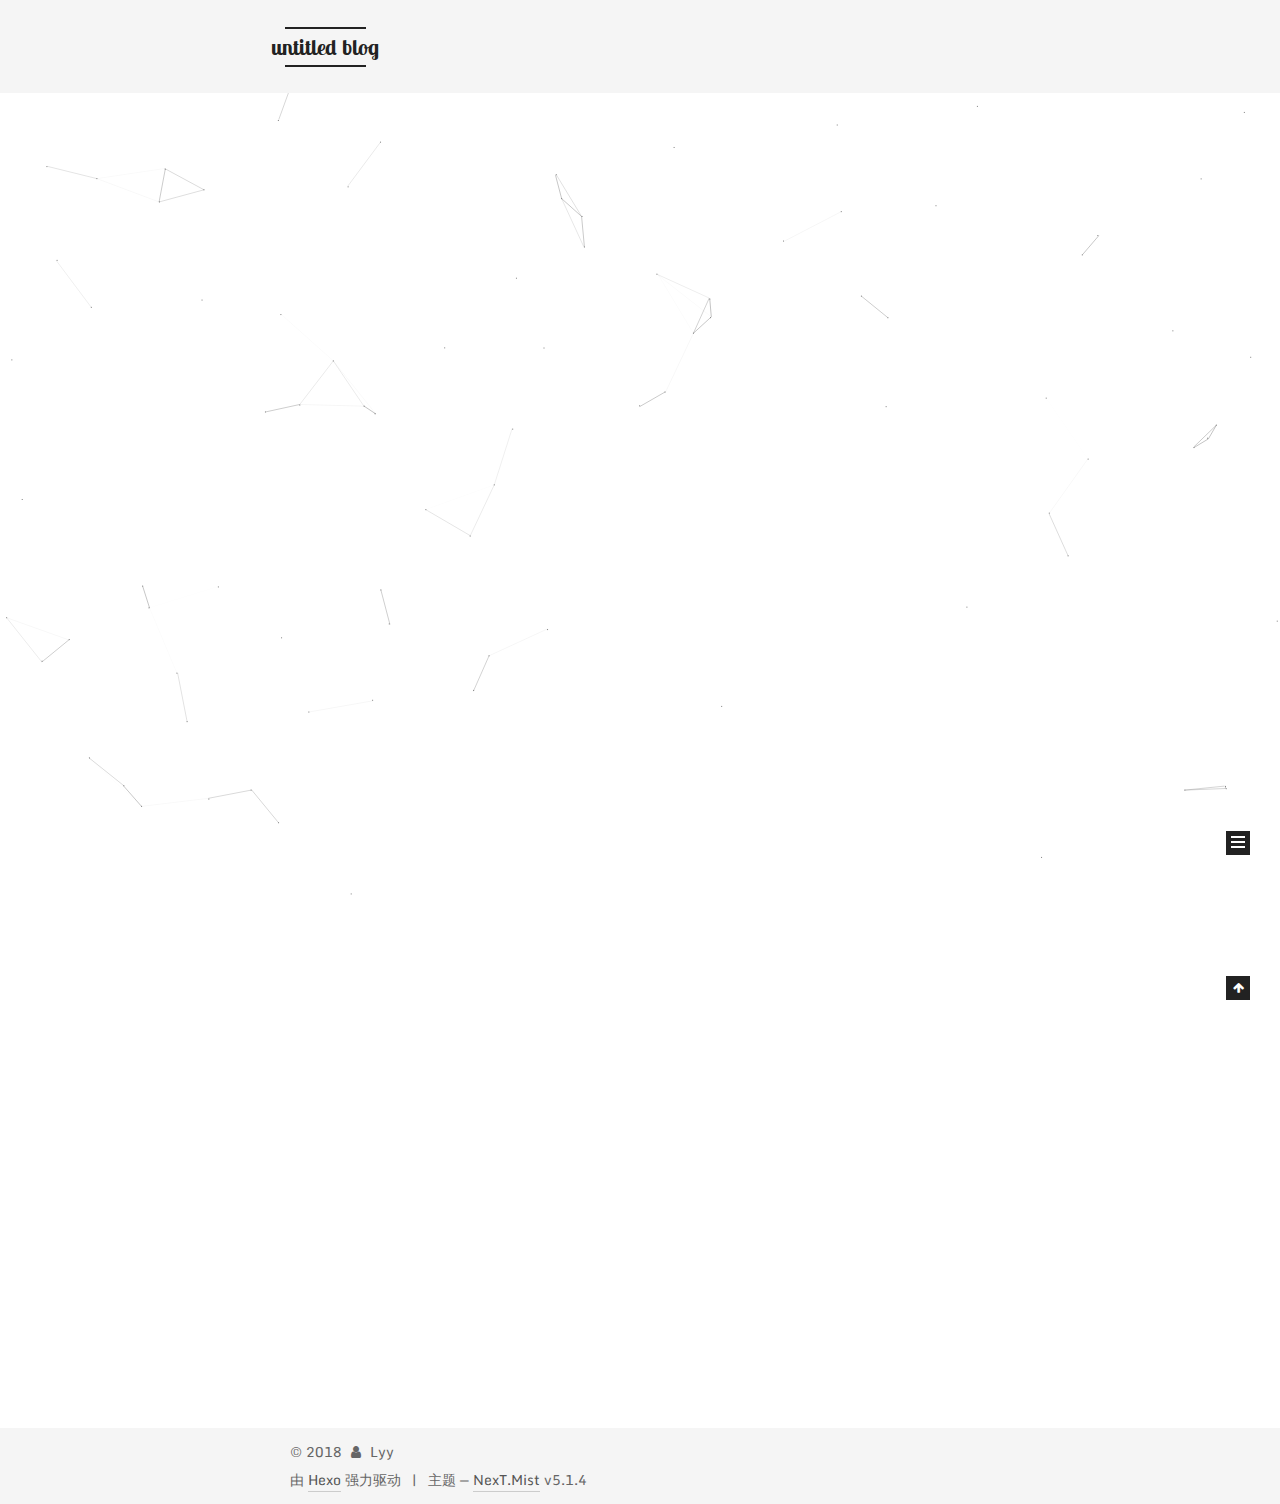
==== commit afd0c21b: "Site updated: 2018-01-22 15:56:53" ====
--- a/index.html
+++ b/index.html
@@ -5,7 +5,7 @@
   
 
 
-<html class="theme-next muse use-motion" lang="zh-CN">
+<html class="theme-next mist use-motion" lang="zh-Hans">
 <head>
   <meta charset="UTF-8"/>
 <meta http-equiv="X-UA-Compatible" content="IE=edge" />
@@ -45,6 +45,50 @@
 
 
 
+  
+  
+  
+  
+
+  
+    
+    
+  
+
+  
+    
+      
+    
+
+    
+  
+
+  
+
+  
+    
+      
+    
+
+    
+  
+
+  
+    
+      
+    
+
+    
+  
+
+  
+    
+    
+    <link href="//fonts.googleapis.com/css?family=Monda:300,300italic,400,400italic,700,700italic|Roboto Slab:300,300italic,400,400italic,700,700italic|Lobster Two:300,300italic,400,400italic,700,700italic|PT Mono:300,300italic,400,400italic,700,700italic&subset=latin,latin-ext" rel="stylesheet" type="text/css">
+  
+
+
+
 
 
 
@@ -83,7 +127,7 @@
 <meta property="og:title" content="untitled blog">
 <meta property="og:url" content="http://yoursite.com/index.html">
 <meta property="og:site_name" content="untitled blog">
-<meta property="og:locale" content="zh-CN">
+<meta property="og:locale" content="zh-Hans">
 <meta name="twitter:card" content="summary">
 <meta name="twitter:title" content="untitled blog">
 
@@ -93,15 +137,15 @@
   var NexT = window.NexT || {};
   var CONFIG = {
     root: '/',
-    scheme: 'Muse',
+    scheme: 'Mist',
     version: '5.1.4',
-    sidebar: {"position":"left","display":"post","offset":12,"b2t":false,"scrollpercent":false,"onmobile":false},
+    sidebar: {"position":"left","display":"hide","offset":12,"b2t":false,"scrollpercent":false,"onmobile":false},
     fancybox: true,
     tabs: true,
     motion: {"enable":true,"async":false,"transition":{"post_block":"fadeIn","post_header":"slideDownIn","post_body":"slideDownIn","coll_header":"slideLeftIn","sidebar":"slideUpIn"}},
     duoshuo: {
       userId: '0',
-      author: 'Author'
+      author: '博主'
     },
     algolia: {
       applicationID: '',
@@ -133,7 +177,7 @@
 
 </head>
 
-<body itemscope itemtype="http://schema.org/WebPage" lang="zh-CN">
+<body itemscope itemtype="http://schema.org/WebPage" lang="zh-Hans">
 
   
   
@@ -182,17 +226,47 @@
             
               <i class="menu-item-icon fa fa-fw fa-home"></i> <br />
             
-            Startseite
+            首页
           </a>
         </li>
       
         
+        <li class="menu-item menu-item-categories">
+          <a href="/categories/" rel="section">
+            
+              <i class="menu-item-icon fa fa-fw fa-th"></i> <br />
+            
+            分类
+          </a>
+        </li>
+      
+        
         <li class="menu-item menu-item-archives">
           <a href="/archives/" rel="section">
             
               <i class="menu-item-icon fa fa-fw fa-archive"></i> <br />
             
-            Archiv
+            归档
+          </a>
+        </li>
+      
+        
+        <li class="menu-item menu-item-tags">
+          <a href="/tags/" rel="section">
+            
+              <i class="menu-item-icon fa fa-fw fa-tags"></i> <br />
+            
+            标签
+          </a>
+        </li>
+      
+        
+        <li class="menu-item menu-item-about">
+          <a href="/about/" rel="section">
+            
+              <i class="menu-item-icon fa fa-fw fa-user"></i> <br />
+            
+            关于
           </a>
         </li>
       
@@ -258,9 +332,9 @@
                 <i class="fa fa-calendar-o"></i>
               </span>
               
-                <span class="post-meta-item-text">Veröffentlicht am</span>
+                <span class="post-meta-item-text">发表于</span>
               
-              <time title="Post created" itemprop="dateCreated datePublished" datetime="2018-01-22T14:52:29+08:00">
+              <time title="创建于" itemprop="dateCreated datePublished" datetime="2018-01-22T14:52:29+08:00">
                 2018-01-22
               </time>
             
@@ -377,9 +451,9 @@
                 <i class="fa fa-calendar-o"></i>
               </span>
               
-                <span class="post-meta-item-text">Veröffentlicht am</span>
+                <span class="post-meta-item-text">发表于</span>
               
-              <time title="Post created" itemprop="dateCreated datePublished" datetime="2018-01-22T14:43:22+08:00">
+              <time title="创建于" itemprop="dateCreated datePublished" datetime="2018-01-22T14:43:22+08:00">
                 2018-01-22
               </time>
             
@@ -510,7 +584,7 @@
                 <a href="/archives/">
               
                   <span class="site-state-item-count">2</span>
-                  <span class="site-state-item-name">Artikel</span>
+                  <span class="site-state-item-name">日志</span>
                 </a>
               </div>
             
@@ -560,7 +634,7 @@
 </div>
 
 
-  <div class="powered-by">Erstellt mit  <a class="theme-link" target="_blank" href="https://hexo.io">Hexo</a></div>
+  <div class="powered-by">由 <a class="theme-link" target="_blank" href="https://hexo.io">Hexo</a> 强力驱动</div>
 
 
 
@@ -568,7 +642,7 @@
 
 
 
-  <div class="theme-info">Theme &mdash; <a class="theme-link" target="_blank" href="https://github.com/iissnan/hexo-theme-next">NexT.Muse</a> v5.1.4</div>
+  <div class="theme-info">主题 &mdash; <a class="theme-link" target="_blank" href="https://github.com/iissnan/hexo-theme-next">NexT.Mist</a> v5.1.4</div>
 
 
 
@@ -615,6 +689,8 @@
   
 
 
+  
+
 
 
 
@@ -653,6 +729,11 @@
   
   
     <script type="text/javascript" src="/lib/fancybox/source/jquery.fancybox.pack.js?v=2.1.5"></script>
+  
+
+  
+  
+    <script type="text/javascript" src="/lib/canvas-nest/canvas-nest.min.js"></script>
   
 
 
--- a/css/main.css
+++ b/css/main.css
@@ -185,7 +185,7 @@
 }
 body {
   position: relative;
-  font-family: 'Lato', "PingFang SC", "Microsoft YaHei", sans-serif;
+  font-family: 'Monda', "PingFang SC", "Microsoft YaHei", sans-serif;
   font-size: 14px;
   line-height: 2;
   color: #555;
@@ -216,7 +216,7 @@
   padding: 0;
   font-weight: bold;
   line-height: 1.5;
-  font-family: 'Lato', "PingFang SC", "Microsoft YaHei", sans-serif;
+  font-family: 'Roboto Slab', 'Monda', "PingFang SC", "Microsoft YaHei", sans-serif;
 }
 h2,
 h3,
@@ -226,51 +226,51 @@
   margin: 20px 0 15px;
 }
 h1 {
+  font-size: 24px;
+}
+@media (max-width: 767px) {
+  h1 {
+    font-size: 20px;
+  }
+}
+h2 {
   font-size: 22px;
 }
 @media (max-width: 767px) {
-  h1 {
+  h2 {
     font-size: 18px;
   }
 }
-h2 {
+h3 {
   font-size: 20px;
 }
 @media (max-width: 767px) {
-  h2 {
+  h3 {
     font-size: 16px;
   }
 }
-h3 {
+h4 {
   font-size: 18px;
 }
 @media (max-width: 767px) {
-  h3 {
+  h4 {
     font-size: 14px;
   }
 }
-h4 {
+h5 {
   font-size: 16px;
 }
 @media (max-width: 767px) {
-  h4 {
+  h5 {
     font-size: 12px;
   }
 }
-h5 {
+h6 {
   font-size: 14px;
 }
 @media (max-width: 767px) {
-  h5 {
+  h6 {
     font-size: 10px;
-  }
-}
-h6 {
-  font-size: 12px;
-}
-@media (max-width: 767px) {
-  h6 {
-    font-size: 8px;
   }
 }
 p {
@@ -487,13 +487,13 @@
   margin: 20px 0;
   padding: 0;
   font-size: 13px;
-  color: #4d4d4c;
-  background: #f7f7f7;
+  color: #c5c8c6;
+  background: #1d1f21;
   line-height: 1.6;
 }
 pre,
 code {
-  font-family: consolas, Menlo, "PingFang SC", "Microsoft YaHei", monospace;
+  font-family: 'PT Mono', consolas, Menlo, "PingFang SC", "Microsoft YaHei", monospace;
 }
 code {
   padding: 2px 4px;
@@ -508,7 +508,7 @@
 }
 pre code {
   padding: 0;
-  color: #4d4d4c;
+  color: #c5c8c6;
   background: none;
   text-shadow: none;
 }
@@ -531,7 +531,7 @@
 }
 .highlight figcaption {
   font-size: 1em;
-  color: #4d4d4c;
+  color: #c5c8c6;
   line-height: 1em;
   margin-bottom: 1em;
 }
@@ -545,23 +545,23 @@
 }
 .highlight figcaption a {
   float: right;
-  color: #4d4d4c;
+  color: #c5c8c6;
 }
 .highlight figcaption a:hover {
-  border-bottom-color: #4d4d4c;
+  border-bottom-color: #c5c8c6;
 }
 .highlight .gutter pre {
   padding-left: 10px;
   padding-right: 10px;
-  color: #869194;
+  color: #888f96;
   text-align: right;
-  background-color: #eff2f3;
+  background-color: #000;
 }
 .highlight .code pre {
   width: 100%;
   padding-left: 10px;
   padding-right: 10px;
-  background-color: #f7f7f7;
+  background-color: #1d1f21;
 }
 .highlight .line {
   height: 20px;
@@ -579,16 +579,16 @@
   border: none;
 }
 pre .deletion {
-  background: #fdd;
+  background: #008000;
 }
 pre .addition {
-  background: #dfd;
+  background: #800000;
 }
 pre .meta {
-  color: #8959a8;
+  color: #b294bb;
 }
 pre .comment {
-  color: #8e908c;
+  color: #969896;
 }
 pre .variable,
 pre .attribute,
@@ -602,7 +602,7 @@
 pre .css .id,
 pre .css .class,
 pre .css .pseudo {
-  color: #c82829;
+  color: #c66;
 }
 pre .number,
 pre .preprocessor,
@@ -611,7 +611,7 @@
 pre .params,
 pre .constant,
 pre .command {
-  color: #f5871f;
+  color: #de935f;
 }
 pre .ruby .class .title,
 pre .css .rules .attribute,
@@ -624,11 +624,11 @@
 pre .special,
 pre .number,
 pre .formula {
-  color: #718c00;
+  color: #b5bd68;
 }
 pre .title,
 pre .css .hexcolor {
-  color: #3e999f;
+  color: #8abeb7;
 }
 pre .function,
 pre .python .decorator,
@@ -638,11 +638,11 @@
 pre .perl .sub,
 pre .javascript .title,
 pre .coffeescript .title {
-  color: #4271ae;
+  color: #81a2be;
 }
 pre .keyword,
 pre .javascript .function {
-  color: #8959a8;
+  color: #b294bb;
 }
 .full-image.full-image.full-image.full-image {
   border: none;
@@ -940,8 +940,8 @@
   display: inline-block;
   padding: 0 20px;
   font-size: 14px;
-  color: #fff;
-  background: #222;
+  color: #555;
+  background: transparent;
   border: 2px solid #222;
   text-decoration: none;
   border-radius: 0;
@@ -1101,7 +1101,7 @@
 }
 .site-meta {
   margin: 0;
-  text-align: center;
+  text-align: left;
 }
 @media (max-width: 767px) {
   .site-meta {
@@ -1112,12 +1112,12 @@
   position: relative;
   display: inline-block;
   padding: 0 40px;
-  color: #fff;
+  color: #222;
   background: #222;
   border-bottom: none;
 }
 .brand:hover {
-  color: #fff;
+  color: #222;
 }
 .logo {
   display: inline-block;
@@ -1129,9 +1129,9 @@
   display: inline-block;
   vertical-align: top;
   line-height: 36px;
-  font-size: 20px;
+  font-size: 24px;
   font-weight: normal;
-  font-family: 'Lato', "PingFang SC", "Microsoft YaHei", sans-serif;
+  font-family: 'Lobster Two', 'Monda', "PingFang SC", "Microsoft YaHei", sans-serif;
 }
 .site-subtitle {
   margin-top: 10px;
@@ -1219,7 +1219,7 @@
   opacity: 0;
 }
 .post-body {
-  font-family: 'Lato', "PingFang SC", "Microsoft YaHei", sans-serif;
+  font-family: 'Monda', "PingFang SC", "Microsoft YaHei", sans-serif;
 }
 @media (max-width: 767px) {
   .post-body {
@@ -1348,7 +1348,7 @@
 .posts-collapse {
   position: relative;
   z-index: 1010;
-  margin-left: 55px;
+  margin-left: 0;
 }
 .posts-collapse::after {
   content: " ";
@@ -1497,7 +1497,7 @@
 .posts-expand .post-meta {
   margin: 3px 0 60px 0;
   color: #999;
-  font-family: 'Lato', "PingFang SC", "Microsoft YaHei", sans-serif;
+  font-family: 'Monda', "PingFang SC", "Microsoft YaHei", sans-serif;
   font-size: 12px;
   text-align: center;
 }
@@ -1822,7 +1822,7 @@
   width: 4px;
   height: 4px;
   border-radius: 50%;
-  background: #c1e58e;
+  background: #ff4a20;
 }
 .links-of-blogroll {
   font-size: 13px;
@@ -2585,78 +2585,322 @@
 .page-post-detail .comments {
   overflow: hidden;
 }
-@media (max-width: 767px) {
-  .header-inner,
-  .container .main-inner,
+h1,
+h2,
+h3,
+h4,
+h5,
+h6 {
+  margin: 20px 0 10px;
+}
+p {
+  margin: 0 0 25px 0;
+}
+a {
+  border-bottom-color: #ccc;
+}
+hr {
+  margin: 20px 0;
+  height: 2px;
+}
+.main-inner {
+  margin-top: 80px;
+}
+.header {
+  background: #f5f5f5;
+}
+.header-inner {
+  padding: 25px 0 20px;
+}
+.header-inner:before,
+.header-inner:after {
+  content: " ";
+  display: table;
+}
+.header-inner:after {
+  clear: both;
+}
+@media (max-width: 767px) {
+  .header-inner {
+    width: auto;
+    margin-bottom: 50px;
+    padding: 10px;
+  }
+}
+.site-meta {
+  float: left;
+  margin-left: -20px;
+  line-height: normal;
+}
+@media (max-width: 767px) {
+  .site-meta {
+    margin-left: 10px;
+  }
+}
+.site-meta .brand {
+  padding: 2px 1px;
+  background: none;
+}
+@media (max-width: 767px) {
+  .site-meta .brand {
+    display: block;
+  }
+}
+.site-meta .logo {
+  display: none;
+}
+.site-meta .site-title {
+  font-size: 22px;
+  font-weight: bolder;
+}
+@media (max-width: 767px) {
+  .site-meta .site-title {
+    line-height: 34px;
+  }
+}
+.logo-line-before,
+.logo-line-after {
+  display: block;
+  overflow: hidden;
+  margin: 0 auto;
+  width: 75%;
+}
+@media (max-width: 767px) {
+  .logo-line-before,
+  .logo-line-after {
+    display: none;
+  }
+}
+.logo-line-before i,
+.logo-line-after i {
+  position: relative;
+  display: block;
+  height: 2px;
+  background: #222;
+}
+@media (max-width: 767px) {
+  .logo-line-before i,
+  .logo-line-after i {
+    height: 3px;
+  }
+}
+.use-motion .logo-line-before i {
+  left: -100%;
+}
+.use-motion .logo-line-after i {
+  right: -100%;
+}
+.site-subtitle {
+  display: none;
+}
+.site-nav-toggle {
+  position: static;
+  float: right;
+}
+.menu {
+  float: right;
+  margin: 8px 0 0 0;
+}
+@media (max-width: 767px) {
+  .menu {
+    margin: 20px 0 0 0;
+    padding: 0;
+  }
+}
+.menu br {
+  display: none;
+}
+.menu .menu-item {
+  margin: 0;
+}
+@media (max-width: 767px) {
+  .menu .menu-item {
+    display: block;
+  }
+}
+.menu .menu-item a {
+  padding: 0 10px;
+  background: none;
+  border: none;
+  border-radius: 2px;
+  transition-property: background;
+}
+@media (max-width: 767px) {
+  .menu .menu-item a {
+    text-align: left;
+  }
+}
+.menu .menu-item a:hover {
+  background: #e1e1e1;
+}
+.menu a::before {
+  display: none;
+}
+@media (max-width: 767px) {
+  .menu a::before {
+    display: block;
+  }
+}
+@media (max-width: 767px) {
+  .menu {
+    float: none;
+  }
+}
+.site-search form {
+  display: none;
+}
+.posts-expand {
+  padding-top: 0;
+}
+.posts-expand .post-title,
+.posts-expand .post-meta {
+  text-align: left;
+}
+@media (max-width: 767px) {
+  .posts-expand .post-title,
+  .posts-expand .post-meta {
+    text-align: center;
+  }
+}
+.posts-expand .post-eof {
+  display: none;
+}
+.posts-expand .post {
+  margin-top: 120px;
+}
+.posts-expand .post:first-child {
+  margin-top: 0;
+}
+.posts-expand .post-meta {
+  margin-top: 5px;
+  margin-bottom: 20px;
+}
+.posts-expand .post-title {
+  position: relative;
+  font-size: 26px;
+  font-weight: 400;
+}
+@media (max-width: 767px) {
+  .posts-expand .post-title {
+    font-size: 22px;
+  }
+}
+@media (min-width: 1600px) {
+  .posts-expand .post-title {
+    font-size: 26px;
+  }
+}
+.posts-expand .post-title:hover:before {
+  background: #222;
+}
+@media (max-width: 767px) {
+  .posts-expand .post-body {
+    font-size: 12px;
+  }
+}
+.posts-expand .post-body img {
+  margin: 0;
+}
+.posts-expand .post-tags {
+  text-align: left;
+}
+.posts-expand .post-tags a {
+  padding: 1px 5px;
+  background: #f5f5f5;
+  border-bottom: none;
+}
+.posts-expand .post-tags a:hover {
+  background: #ccc;
+}
+.posts-expand .post-nav {
+  margin-top: 40px;
+}
+.post-button {
+  margin-top: 20px;
+  text-align: left;
+}
+.post-button a {
+  padding: 0;
+  font-size: 14px;
+  background: none;
+  border: none;
+  border-bottom: 2px solid #666;
+  transition-property: border;
+}
+@media (max-width: 767px) {
+  .post-button a {
+    font-size: 12px;
+  }
+}
+@media (min-width: 1600px) {
+  .post-button a {
+    font-size: 16px;
+  }
+}
+.post-button a:hover {
+  border-bottom-color: #222;
+}
+.links-of-blogroll-inline .links-of-blogroll-item {
+  display: inline-block;
+}
+.btn {
+  padding: 0 10px;
+  border-width: 2px;
+  border-radius: 0;
+}
+.headband {
+  display: none;
+}
+.site-search {
+  position: relative;
+  float: right;
+  margin-top: 5px;
+  padding-top: 3px;
+}
+@media (max-width: 767px) {
+  .site-search {
+    float: none;
+    padding: 0 10px;
+  }
+}
+@media (max-width: 767px) {
+  .container .main-inner {
+    width: auto;
+  }
+}
+.page-post-detail .post-title,
+.page-post-detail .post-meta {
+  text-align: center;
+}
+.page-post-detail .post-title:before {
+  display: none;
+}
+.page-post-detail .post-meta {
+  margin-bottom: 60px;
+}
+.pagination {
+  margin: 120px 0 0;
+  text-align: left;
+}
+@media (max-width: 767px) {
+  .pagination {
+    margin: 80px 10px 0;
+    text-align: center;
+  }
+}
+.footer {
+  margin-top: 80px;
+  padding: 10px 0;
+  background: #f5f5f5;
+  color: #666;
+}
+.footer-inner {
+  margin: 0 auto;
+  text-align: left;
+}
+@media (max-width: 767px) {
   .footer-inner {
     width: auto;
-  }
-}
-embed {
-  display: block;
-  margin: 0px auto 25px auto;
-}
-.custom-logo .site-meta-headline {
-  text-align: center;
-}
-.custom-logo .brand {
-  background: none;
-}
-.custom-logo .site-title {
-  margin: 10px auto 0;
-  font-size: 24px;
-  color: #222;
-}
-.custom-logo .site-title a {
-  border: none;
-}
-.custom-logo-image {
-  margin: 0 auto;
-  padding: 5px;
-  max-width: 150px;
-  background: #fff;
-}
-@media (max-width: 767px) {
-  .site-nav {
-    position: absolute;
-    left: 0;
-    top: 52px;
-    margin: 0;
-    width: 100%;
-    padding: 0;
-    background: #fff;
-    border-bottom: 1px solid #ddd;
-    z-index: 1030;
-  }
-}
-@media (max-width: 767px) {
-  .menu {
-    text-align: left;
-  }
-}
-@media (max-width: 767px) {
-  .menu .menu-item {
-    display: block;
-    margin: 0 10px;
-    vertical-align: top;
-  }
-}
-@media (max-width: 767px) {
-  .menu .menu-item br {
-    display: none;
-  }
-}
-@media (max-width: 767px) {
-  .menu .menu-item a {
-    padding: 5px 10px;
-  }
-}
-.menu .menu-item .fa {
-  margin-right: 0;
-}
-.site-search form {
-  display: none;
-}
-.links-of-blogroll-inline .links-of-blogroll-item {
-  display: inline-block;
-}
+    text-align: center;
+  }
+}
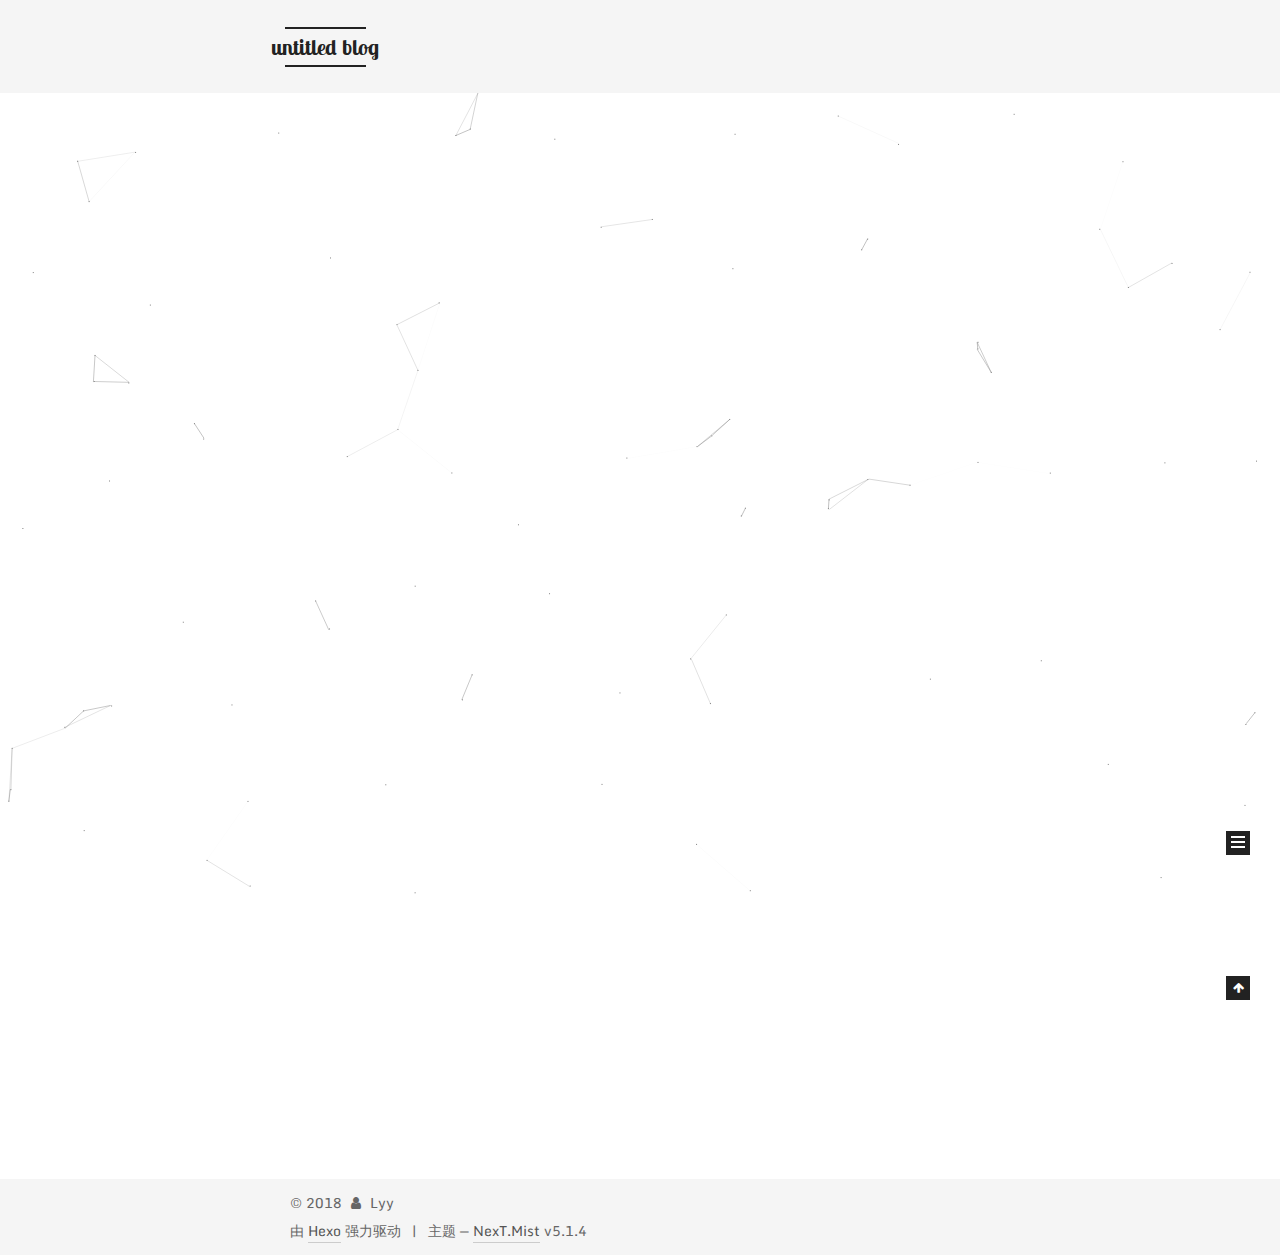
==== commit fd5c9ec1: "Site updated: 2018-01-22 16:48:06" ====
--- a/index.html
+++ b/index.html
@@ -303,125 +303,6 @@
   
   
   <div class="post-block">
-    <link itemprop="mainEntityOfPage" href="http://yoursite.com/2018/01/22/world/">
-
-    <span hidden itemprop="author" itemscope itemtype="http://schema.org/Person">
-      <meta itemprop="name" content="Lyy">
-      <meta itemprop="description" content="">
-      <meta itemprop="image" content="/images/avatar.gif">
-    </span>
-
-    <span hidden itemprop="publisher" itemscope itemtype="http://schema.org/Organization">
-      <meta itemprop="name" content="untitled blog">
-    </span>
-
-    
-      <header class="post-header">
-
-        
-        
-          <h1 class="post-title" itemprop="name headline">
-                
-                <a class="post-title-link" href="/2018/01/22/world/" itemprop="url">world</a></h1>
-        
-
-        <div class="post-meta">
-          <span class="post-time">
-            
-              <span class="post-meta-item-icon">
-                <i class="fa fa-calendar-o"></i>
-              </span>
-              
-                <span class="post-meta-item-text">发表于</span>
-              
-              <time title="创建于" itemprop="dateCreated datePublished" datetime="2018-01-22T14:52:29+08:00">
-                2018-01-22
-              </time>
-            
-
-            
-
-            
-          </span>
-
-          
-
-          
-            
-          
-
-          
-          
-
-          
-
-          
-
-          
-
-        </div>
-      </header>
-    
-
-    
-    
-    
-    <div class="post-body" itemprop="articleBody">
-
-      
-      
-
-      
-        
-          
-            <h1 id="欢迎来到untitled-world"><a href="#欢迎来到untitled-world" class="headerlink" title="欢迎来到untitled world"></a>欢迎来到untitled world</h1>
-          
-        
-      
-    </div>
-    
-    
-    
-
-    
-
-    
-
-    
-
-    <footer class="post-footer">
-      
-
-      
-
-      
-
-      
-      
-        <div class="post-eof"></div>
-      
-    </footer>
-  </div>
-  
-  
-  
-  </article>
-
-
-    
-      
-
-  
-
-  
-  
-  
-
-  <article class="post post-type-normal" itemscope itemtype="http://schema.org/Article">
-  
-  
-  
-  <div class="post-block">
     <link itemprop="mainEntityOfPage" href="http://yoursite.com/2018/01/22/hello-world/">
 
     <span hidden itemprop="author" itemscope itemtype="http://schema.org/Person">
@@ -583,7 +464,7 @@
               
                 <a href="/archives/">
               
-                  <span class="site-state-item-count">2</span>
+                  <span class="site-state-item-count">1</span>
                   <span class="site-state-item-name">日志</span>
                 </a>
               </div>
--- a/css/main.css
+++ b/css/main.css
@@ -1822,7 +1822,7 @@
   width: 4px;
   height: 4px;
   border-radius: 50%;
-  background: #ff4a20;
+  background: #552f2f;
 }
 .links-of-blogroll {
   font-size: 13px;
